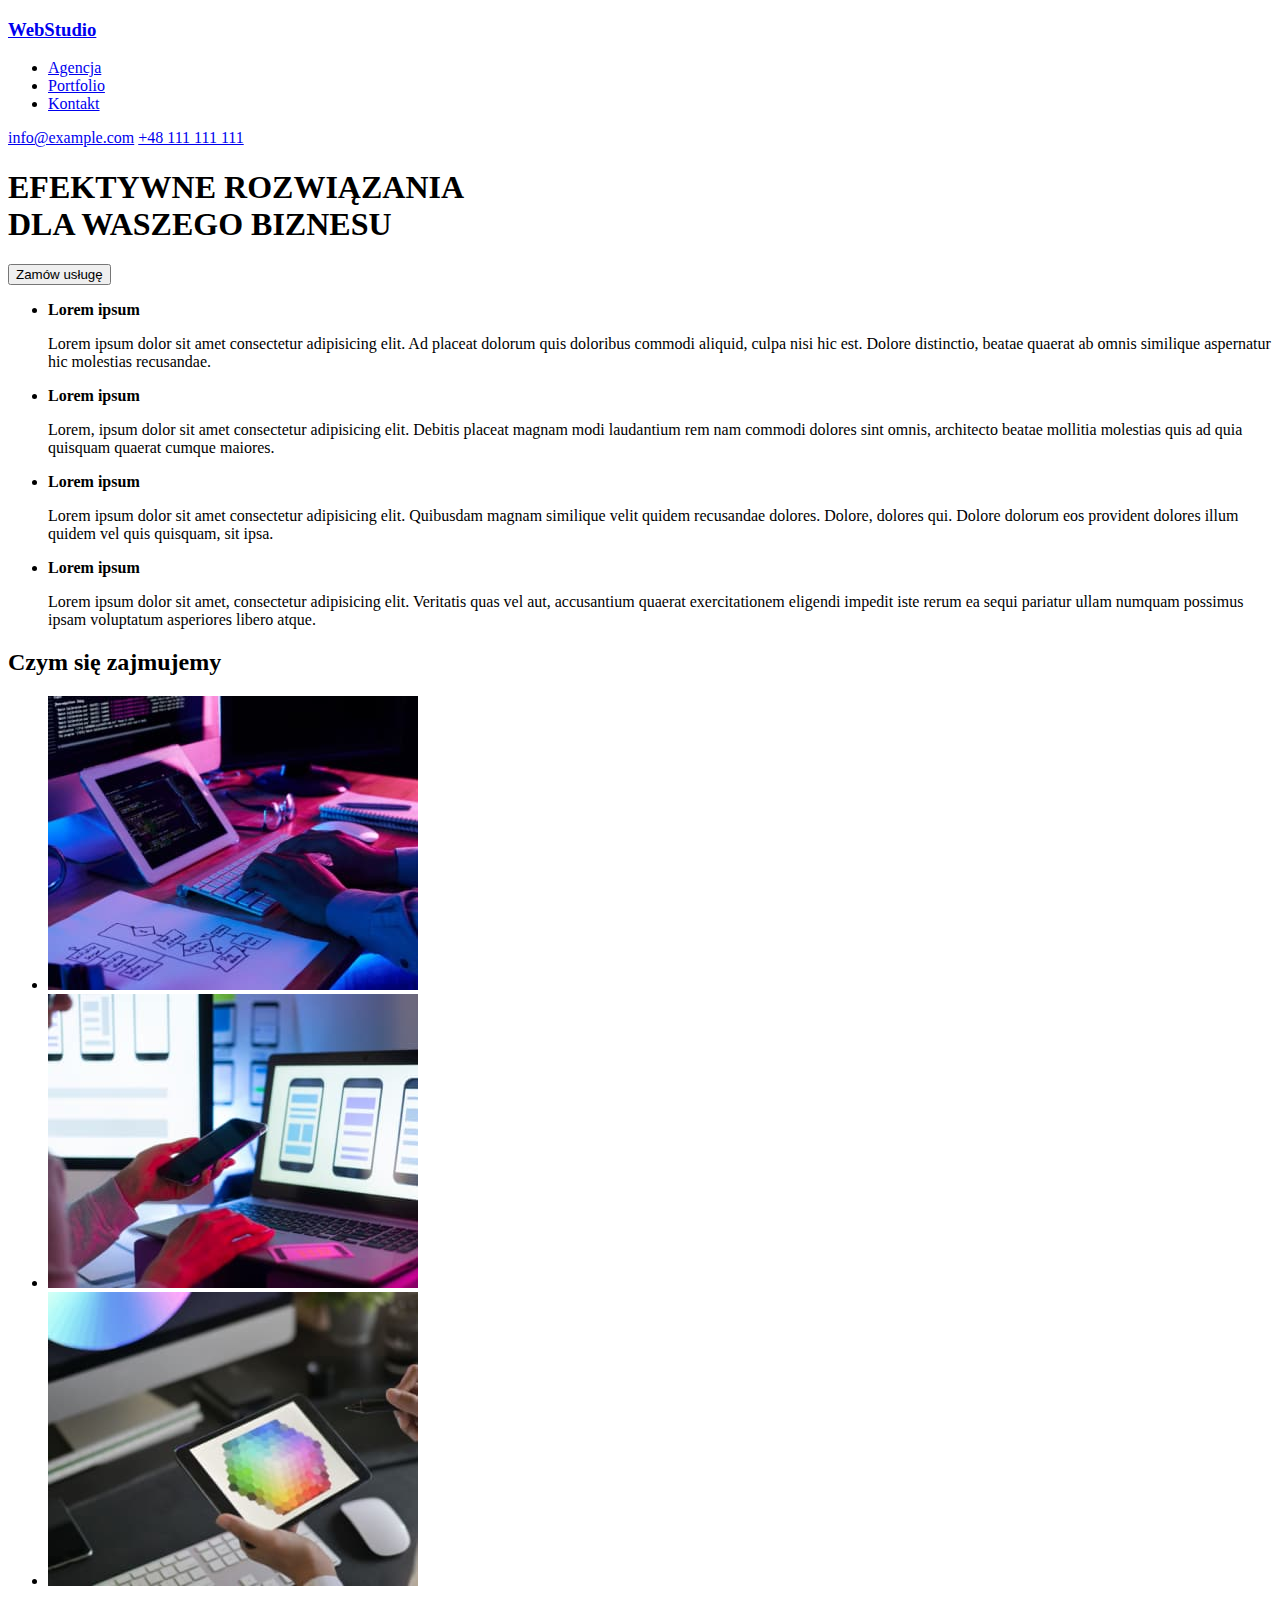
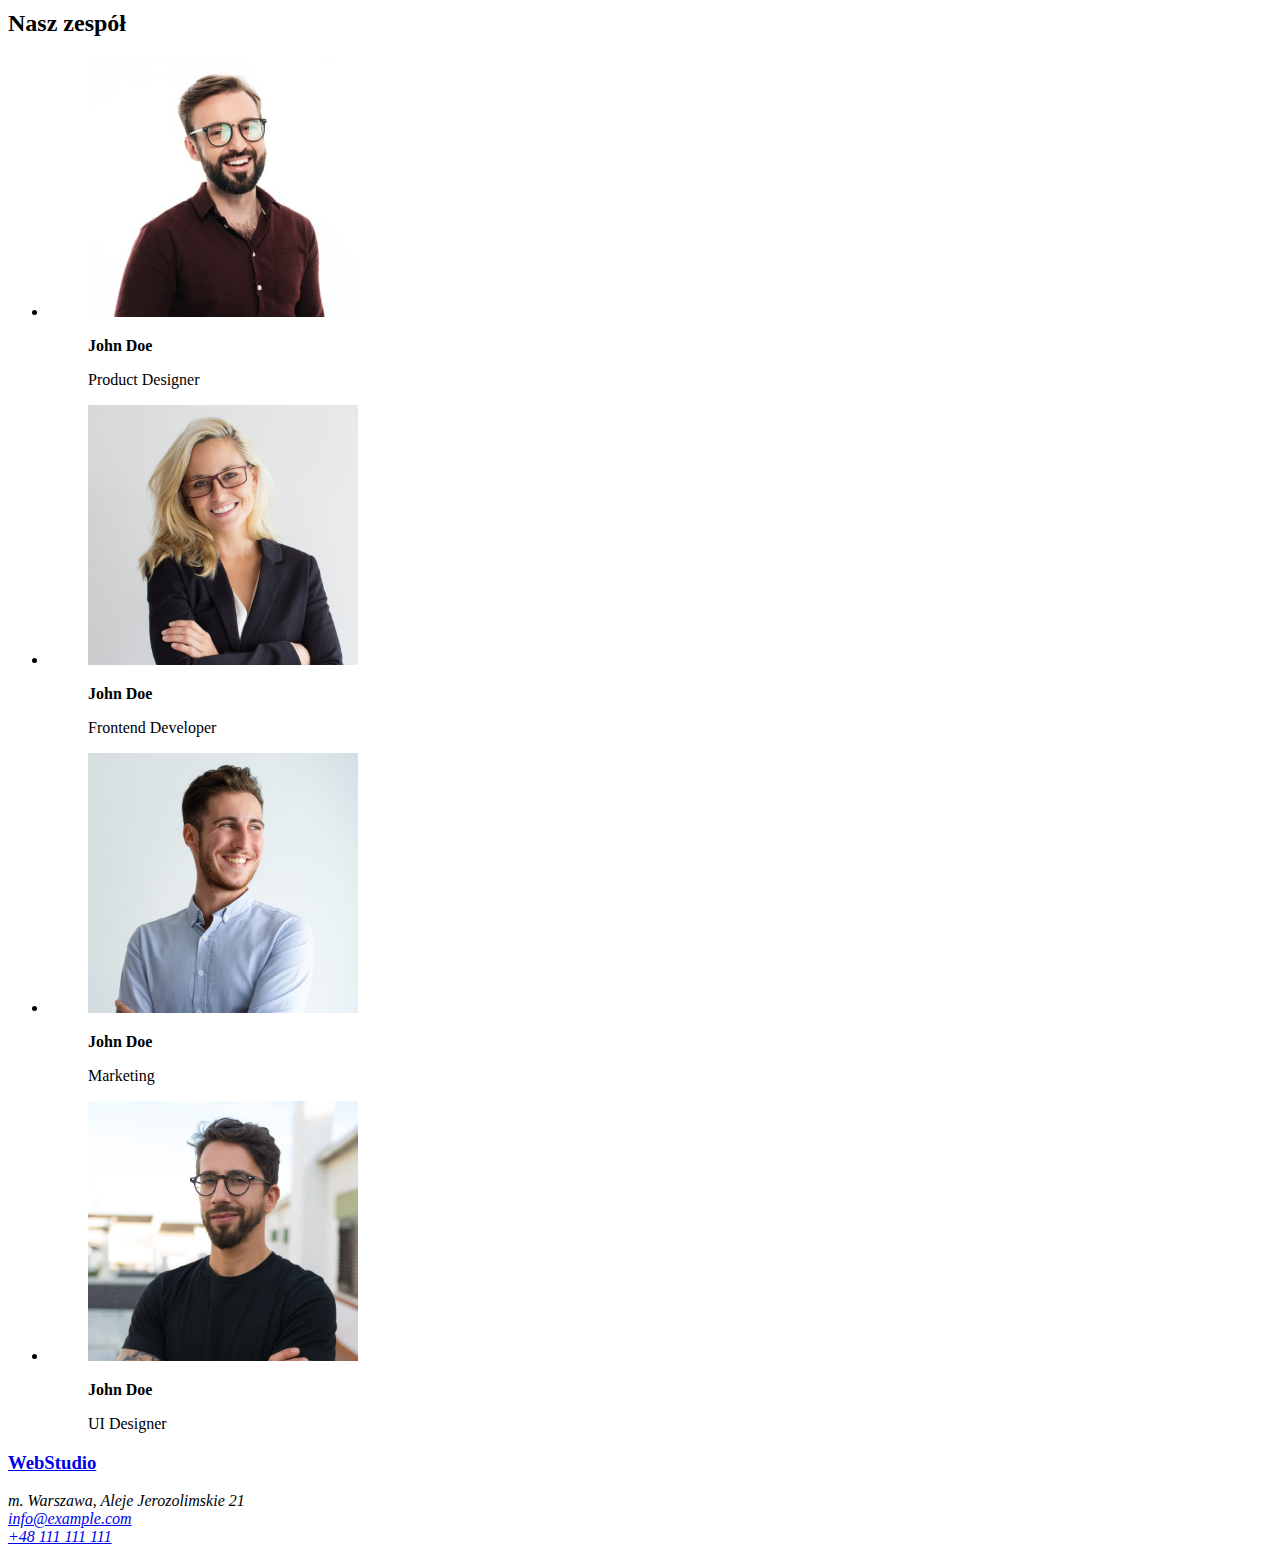
==== index.html @ 2d1344a2 "portfolio html" ====
<!DOCTYPE html>
<html lang="pl">
  <head>
    <meta charset="UTF-8" />
    <meta http-equiv="X-UA-Compatible" content="IE=edge" />
    <meta name="viewport" content="width=device-width, initial-scale=1.0" />
    <title>Studio</title>
  </head>
  <body>
    <header>
      <a href="index.html"><h3>WebStudio</h3></a>
      <nav>
        <ul>
          <li><a href="agencja">Agencja</a></li>
          <li><a href="./portfolio.html">Portfolio</a></li>
          <li><a href="kontakt">Kontakt</a></li>
        </ul>
      </nav>
      <a href="mailto:info@example.com">info@example.com</a>
      <a href="tel:+48111111111">+48 111 111 111</a>
    </header>
    <main>
      <section>
        <h1>
          EFEKTYWNE ROZWIĄZANIA <br />
          DLA WASZEGO BIZNESU
        </h1>
        <button type="button">Zamów usługę</button>

        <ul>
          <li>
            <b>Lorem ipsum</b>

            <p>
              Lorem ipsum dolor sit amet consectetur adipisicing elit. Ad
              placeat dolorum quis doloribus commodi aliquid, culpa nisi hic
              est. Dolore distinctio, beatae quaerat ab omnis similique
              aspernatur hic molestias recusandae.
            </p>
          </li>

          <li>
            <b>Lorem ipsum</b>

            <p>
              Lorem, ipsum dolor sit amet consectetur adipisicing elit. Debitis
              placeat magnam modi laudantium rem nam commodi dolores sint omnis,
              architecto beatae mollitia molestias quis ad quia quisquam quaerat
              cumque maiores.
            </p>
          </li>

          <li>
            <b>Lorem ipsum</b>

            <p>
              Lorem ipsum dolor sit amet consectetur adipisicing elit. Quibusdam
              magnam similique velit quidem recusandae dolores. Dolore, dolores
              qui. Dolore dolorum eos provident dolores illum quidem vel quis
              quisquam, sit ipsa.
            </p>
          </li>

          <li>
            <b>Lorem ipsum</b>

            <p>
              Lorem ipsum dolor sit amet, consectetur adipisicing elit.
              Veritatis quas vel aut, accusantium quaerat exercitationem
              eligendi impedit iste rerum ea sequi pariatur ullam numquam
              possimus ipsam voluptatum asperiores libero atque.
            </p>
          </li>
        </ul>
      </section>

      <section>
        <h2>Czym się zajmujemy</h2>
        <ul>
          <li>
            <img
              src="./images/img.jpg"
              alt="Osoba pisząca na klawiaturze"
              width="370"
              height="294"
            />
          </li>
          <li>
            <img
              src="./images/img1.jpg"
              alt="Osoba trzymająca telefon"
              width="370"
              height="294"
            />
          </li>
          <li>
            <img
              src="./images/img2.jpg"
              alt="Osoba wybierająca kolor z palety kolorów na tablecie"
              width="370"
              height="294"
            />
          </li>
        </ul>
      </section>

      <section>
        <h2>Nasz zespół</h2>
        <ul>
          <li>
            <figure>
              <img
                src="./images/img3.jpg"
                alt="Uśmiechnięty mężczyzna w okularach"
                width="270"
                height="260"
              />
              <figcaption>
                <p><b>John Doe </b></p>
                <p>Product Designer</p>
              </figcaption>
            </figure>
          </li>

          <li>
            <figure>
              <img
                src="./images/img4.jpg"
                alt="Uśmiechnięta kobieta w kwadratowych okularach"
                width="270"
                height="260"
              />
              <figcaption>
                <p><b>John Doe </b></p>
                <p>Frontend Developer</p>
              </figcaption>
            </figure>
          </li>

          <li>
            <figure>
              <img
                src="./images/img5.jpg"
                alt="Uśmiechnięty mężczyzna patrzący w lewo"
                width="270"
                height="260"
              />
              <figcaption>
                <p><b>John Doe</b></p>
                <p>Marketing</p>
              </figcaption>
            </figure>
          </li>

          <li>
            <figure>
              <img
                src="./images/img6.jpg"
                alt="Delikatnie uśmiechnięty mężczyzna w okrągłych okularach"
                width="270"
                height="260"
              />
              <figcaption>
                <p><b>John Doe</b></p>
                <p>UI Designer</p>
              </figcaption>
            </figure>
          </li>
        </ul>
      </section>
    </main>

    <footer>
      <div>
        <a href="index.html"><h3>WebStudio</h3></a>
        <address>m. Warszawa, Aleje Jerozolimskie 21</address>
        <address>
          <a href="mailto:info@example.com">info@example.com</a>
        </address>
        <address>
          <a href="tel:+48111111111">+48 111 111 111</a>
        </address>
      </div>
    </footer>
  </body>
</html>
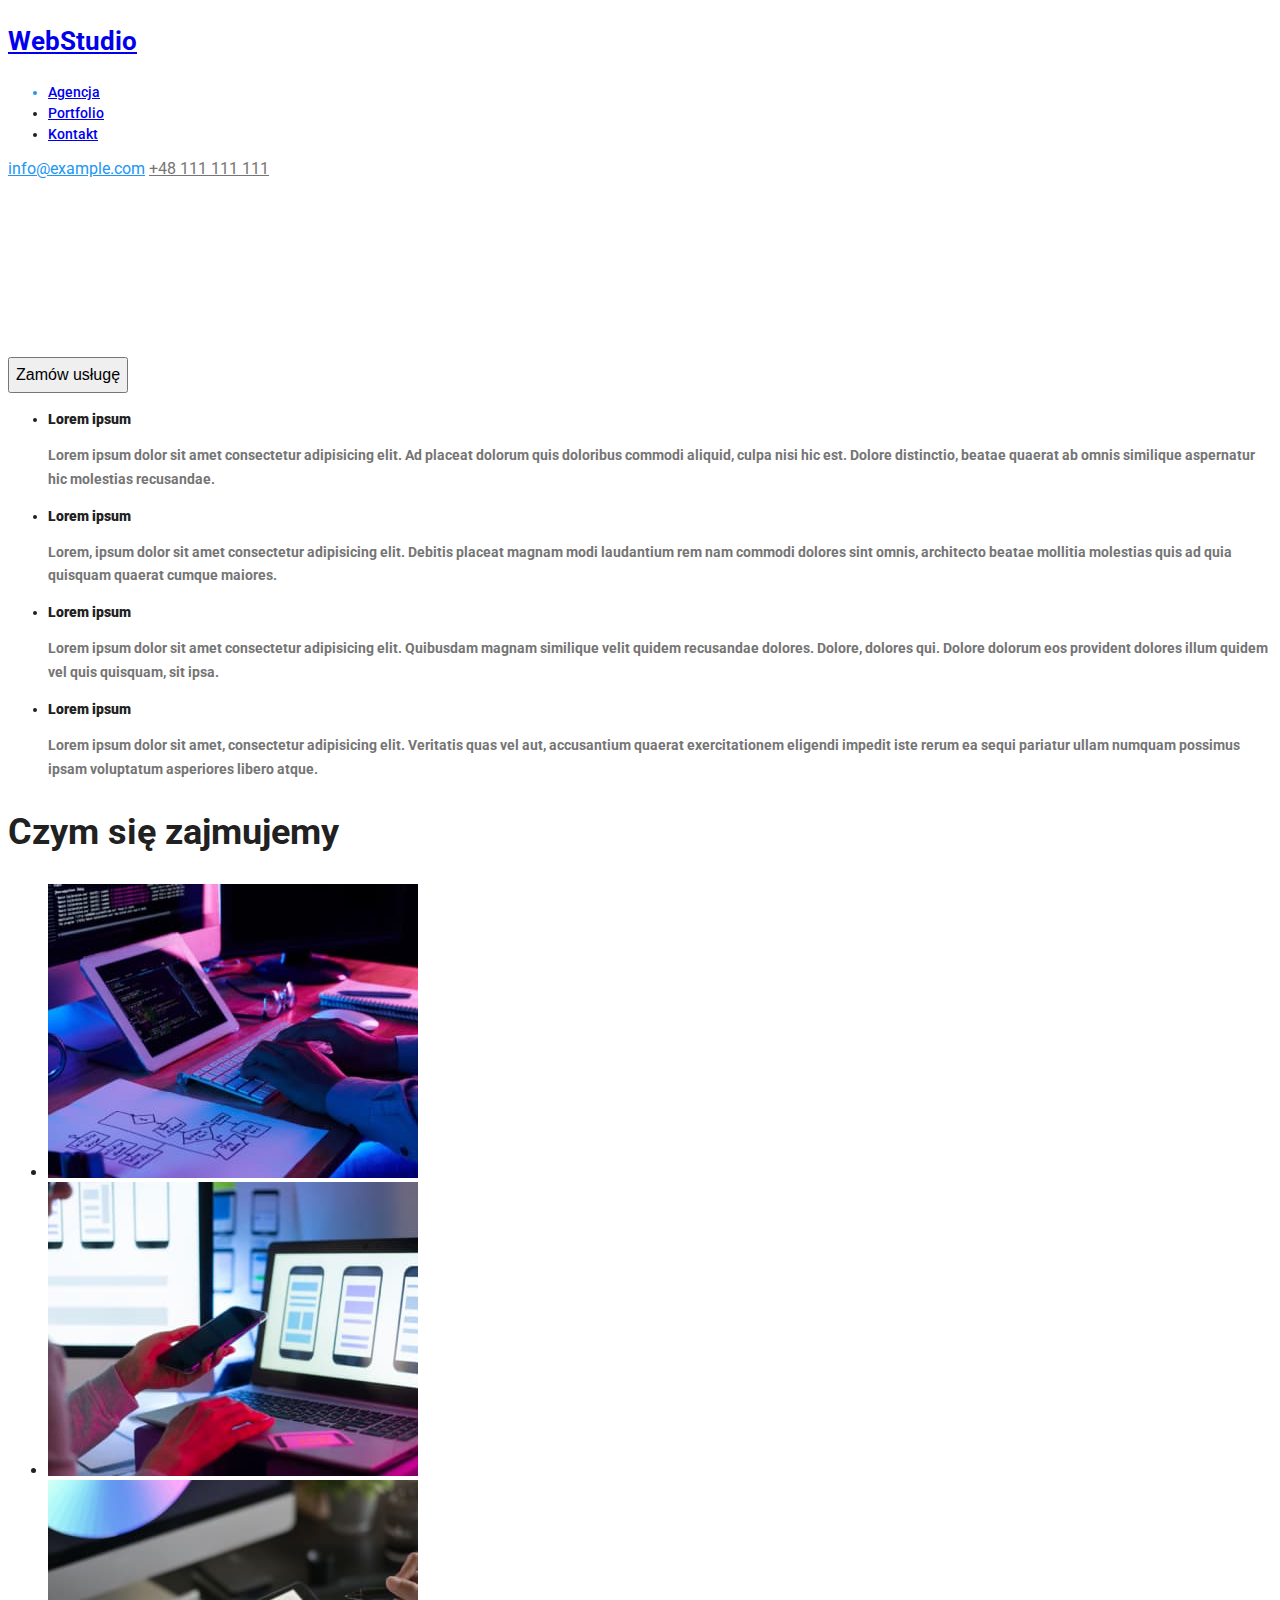
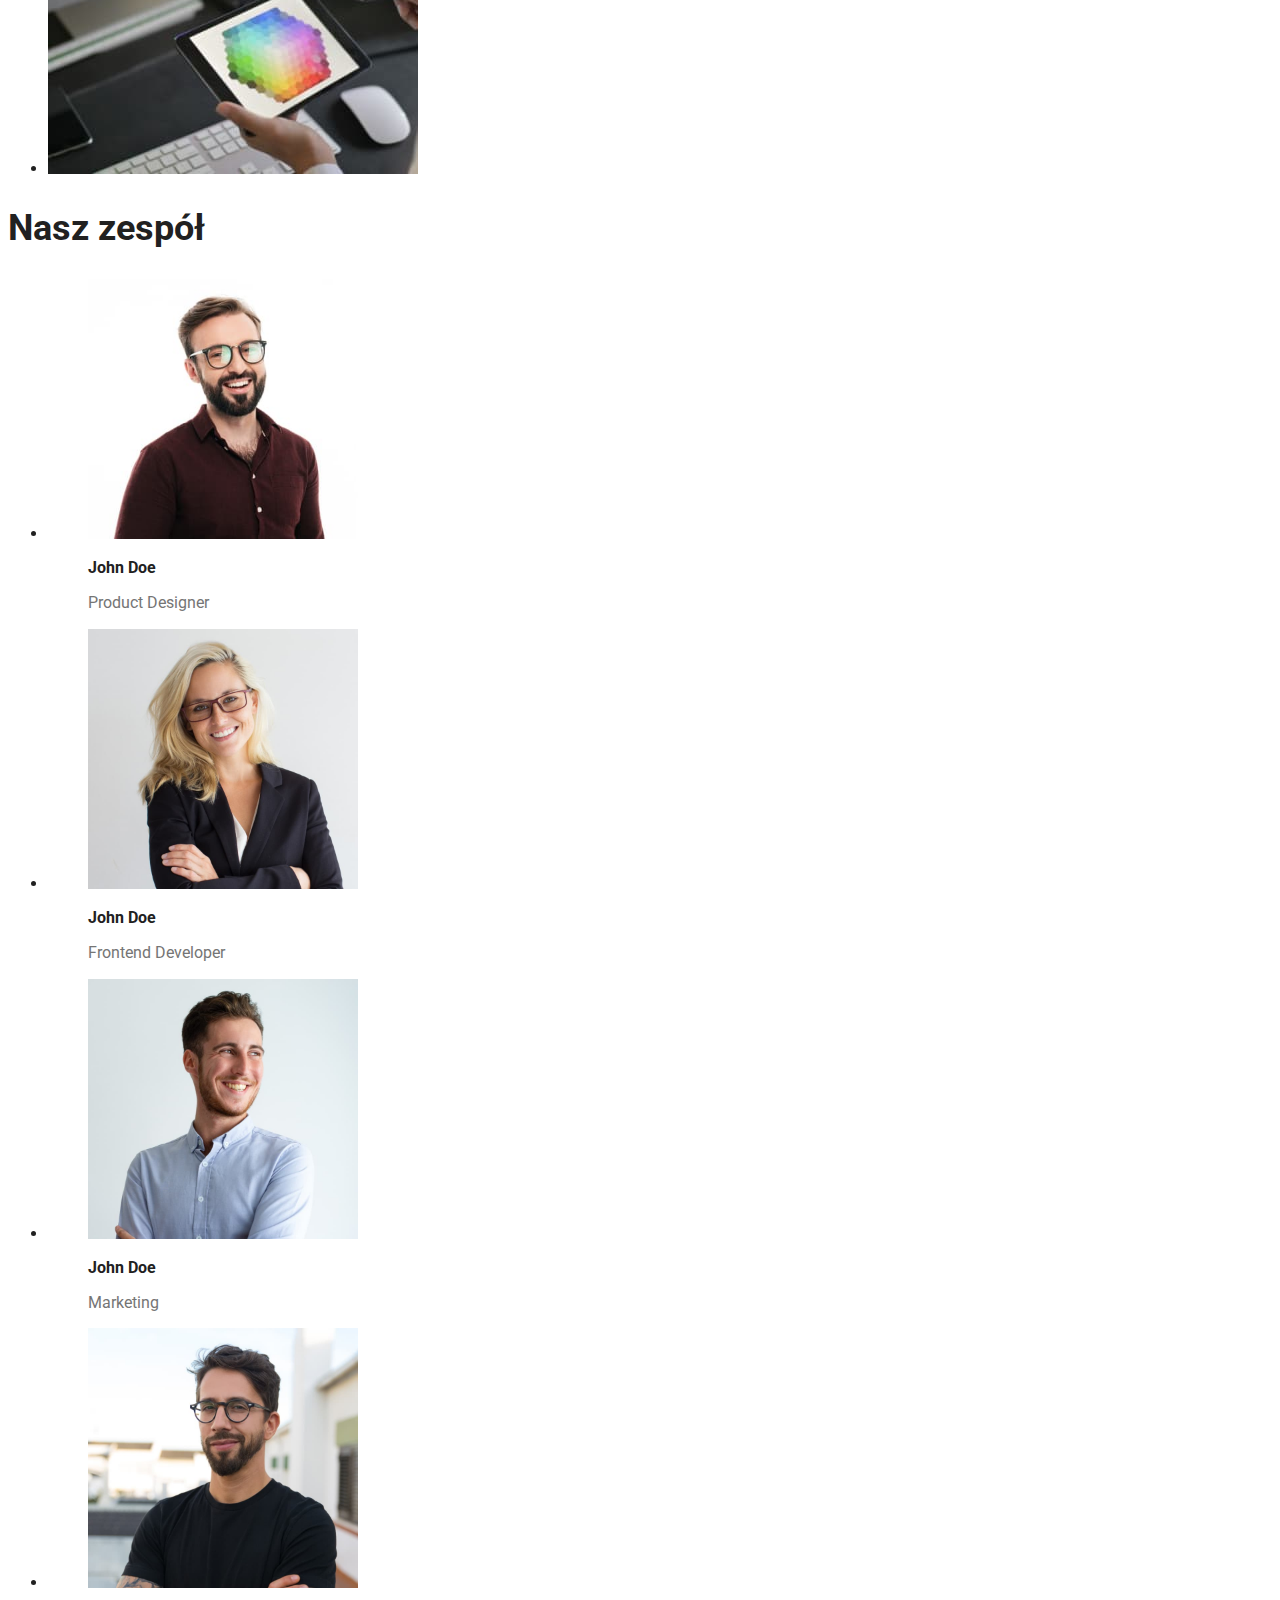
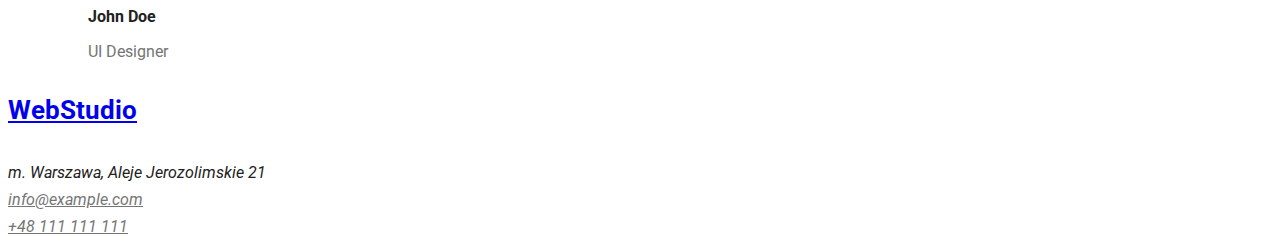
==== commit 2b44d5ad: "html + css" ====
--- a/index.html
+++ b/index.html
@@ -5,33 +5,47 @@
     <meta http-equiv="X-UA-Compatible" content="IE=edge" />
     <meta name="viewport" content="width=device-width, initial-scale=1.0" />
     <title>Studio</title>
+    <link
+      href="https://fonts.googleapis.com/css2?family=Raleway:wght@700&family=Roboto:wght@400;500;700;900&display=swap"
+      rel="stylesheet"
+    />
+    <link rel="stylesheet" href="./css/styles.css" />
+    <style>
+      body {
+        font-family: "Roboto", sans-serif;
+      }
+    </style>
   </head>
+
   <body>
     <header>
-      <a href="index.html"><h3>WebStudio</h3></a>
-      <nav>
-        <ul>
-          <li><a href="agencja">Agencja</a></li>
+      <a href="index.html"><h3 class="logo">WebStudio</h3></a>
+      <nav class="cursors">
+        <ul class="nav button-type">
+          <li class="headline-color"><a href="agencja">Agencja</a></li>
           <li><a href="./portfolio.html">Portfolio</a></li>
           <li><a href="kontakt">Kontakt</a></li>
         </ul>
       </nav>
-      <a href="mailto:info@example.com">info@example.com</a>
-      <a href="tel:+48111111111">+48 111 111 111</a>
+      <a class="headline-color" href="mailto:info@example.com"
+        >info@example.com</a
+      >
+      <a class="contact-color" href="tel:+48111111111">+48 111 111 111</a>
     </header>
+
     <main>
       <section>
-        <h1>
+        <h1 class="main-text">
           EFEKTYWNE ROZWIĄZANIA <br />
           DLA WASZEGO BIZNESU
         </h1>
         <button type="button">Zamów usługę</button>
 
         <ul>
-          <li>
-            <b>Lorem ipsum</b>
-
-            <p>
+          <li class="text">
+            <b>Lorem ipsum</b>
+
+            <p class="text-describe">
               Lorem ipsum dolor sit amet consectetur adipisicing elit. Ad
               placeat dolorum quis doloribus commodi aliquid, culpa nisi hic
               est. Dolore distinctio, beatae quaerat ab omnis similique
@@ -39,10 +53,10 @@
             </p>
           </li>
 
-          <li>
-            <b>Lorem ipsum</b>
-
-            <p>
+          <li class="text">
+            <b>Lorem ipsum</b>
+
+            <p class="text-describe">
               Lorem, ipsum dolor sit amet consectetur adipisicing elit. Debitis
               placeat magnam modi laudantium rem nam commodi dolores sint omnis,
               architecto beatae mollitia molestias quis ad quia quisquam quaerat
@@ -50,10 +64,10 @@
             </p>
           </li>
 
-          <li>
-            <b>Lorem ipsum</b>
-
-            <p>
+          <li class="text">
+            <b>Lorem ipsum</b>
+
+            <p class="text-describe">
               Lorem ipsum dolor sit amet consectetur adipisicing elit. Quibusdam
               magnam similique velit quidem recusandae dolores. Dolore, dolores
               qui. Dolore dolorum eos provident dolores illum quidem vel quis
@@ -61,10 +75,10 @@
             </p>
           </li>
 
-          <li>
-            <b>Lorem ipsum</b>
-
-            <p>
+          <li class="text">
+            <b>Lorem ipsum</b>
+
+            <p class="text-describe">
               Lorem ipsum dolor sit amet, consectetur adipisicing elit.
               Veritatis quas vel aut, accusantium quaerat exercitationem
               eligendi impedit iste rerum ea sequi pariatur ullam numquam
@@ -75,7 +89,7 @@
       </section>
 
       <section>
-        <h2>Czym się zajmujemy</h2>
+        <h2 class="job-describe">Czym się zajmujemy</h2>
         <ul>
           <li>
             <img
@@ -105,7 +119,7 @@
       </section>
 
       <section>
-        <h2>Nasz zespół</h2>
+        <h2 class="team-describe">Nasz zespół</h2>
         <ul>
           <li>
             <figure>
@@ -116,8 +130,8 @@
                 height="260"
               />
               <figcaption>
-                <p><b>John Doe </b></p>
-                <p>Product Designer</p>
+                <p class="photo"><b>John Doe </b></p>
+                <p class="photo-describe">Product Designer</p>
               </figcaption>
             </figure>
           </li>
@@ -131,8 +145,8 @@
                 height="260"
               />
               <figcaption>
-                <p><b>John Doe </b></p>
-                <p>Frontend Developer</p>
+                <p class="photo"><b>John Doe </b></p>
+                <p class="photo-describe">Frontend Developer</p>
               </figcaption>
             </figure>
           </li>
@@ -146,8 +160,8 @@
                 height="260"
               />
               <figcaption>
-                <p><b>John Doe</b></p>
-                <p>Marketing</p>
+                <p class="photo"><b>John Doe</b></p>
+                <p class="photo-describe">Marketing</p>
               </figcaption>
             </figure>
           </li>
@@ -161,8 +175,8 @@
                 height="260"
               />
               <figcaption>
-                <p><b>John Doe</b></p>
-                <p>UI Designer</p>
+                <p class="photo"><b>John Doe</b></p>
+                <p class="photo-describe">UI Designer</p>
               </figcaption>
             </figure>
           </li>
@@ -172,13 +186,15 @@
 
     <footer>
       <div>
-        <a href="index.html"><h3>WebStudio</h3></a>
-        <address>m. Warszawa, Aleje Jerozolimskie 21</address>
+        <a href="index.html"><h3 class="logo">WebStudio</h3></a>
+        <address class="address">m. Warszawa, Aleje Jerozolimskie 21</address>
         <address>
-          <a href="mailto:info@example.com">info@example.com</a>
+          <a class="contact-color" href="mailto:info@example.com"
+            >info@example.com</a
+          >
         </address>
         <address>
-          <a href="tel:+48111111111">+48 111 111 111</a>
+          <a class="contact-color" href="tel:+48111111111">+48 111 111 111</a>
         </address>
       </div>
     </footer>
--- a/css/styles.css
+++ b/css/styles.css
@@ -0,0 +1,115 @@
+body {
+  font-family: "Roboto", "Raleway", sans-serif;
+  color: #212121;
+}
+
+.logo {
+  color: #2196F3,
+  font-weight: 700; 
+  font-size: 26px;
+}
+
+.nav {
+  color: #212121;
+  font-weight: 500;
+  font-size: 14px;
+  line-height: 1.5;
+
+}
+
+.headline-color {
+  color: #2196F3;
+}
+
+.contact-color {
+  color: #757575;
+}
+
+.main-text {
+  color:#FFFFFF;
+  font-weight: 900;
+  font-size: 44px;
+  line-height: 1.36;
+}
+
+button[type] {
+  color: #FFFFFF
+  font-weight: 700;
+  font-size: 16px;
+  line-height: 1.88;
+}
+
+.button-type {
+  cursor: pointer;
+}
+
+.text {
+  color: #212121;
+  font-weight: 700;
+  font-size: 14px;
+  line-height: 1.5;
+}
+
+.text-describe {
+  color: #757575;
+  font-size: 14px;
+  line-height: 1.71;
+}
+
+.job-describe {
+  color: #212121
+  font-weight: 700;
+  font-size: 36px;
+  line-height: 1.16;
+}
+
+.team-describe {
+  color: #212121
+  font-weight: 700;
+  font-size: 36px;
+  line-height: 1.16;
+}
+
+.photo {
+  color: #212121;
+  font-weight: 500;
+  font-size: 16px;
+  line-height: 1.18;
+}
+
+.photo-describe {
+  color: #757575;
+  font-size: 16px;
+  line-height: 1.18;
+}
+
+
+.adress {
+  color: #FFFFFF;
+  font-size: 14px;
+  line-height: 1.71;
+}
+
+div {
+  line-height: 1.71;
+}
+
+
+
+.button-portfolio {
+  color:#212121;
+  font-weight: 500;
+  font-size: 16px;
+  line-height: 1.63;
+}
+
+.button-all {
+  color: #FFFFFF
+}
+
+.photo-portfolio {
+  color: #212121;
+  font-weight: 700;
+  font-size: 18px;
+  line-height: 2;
+}
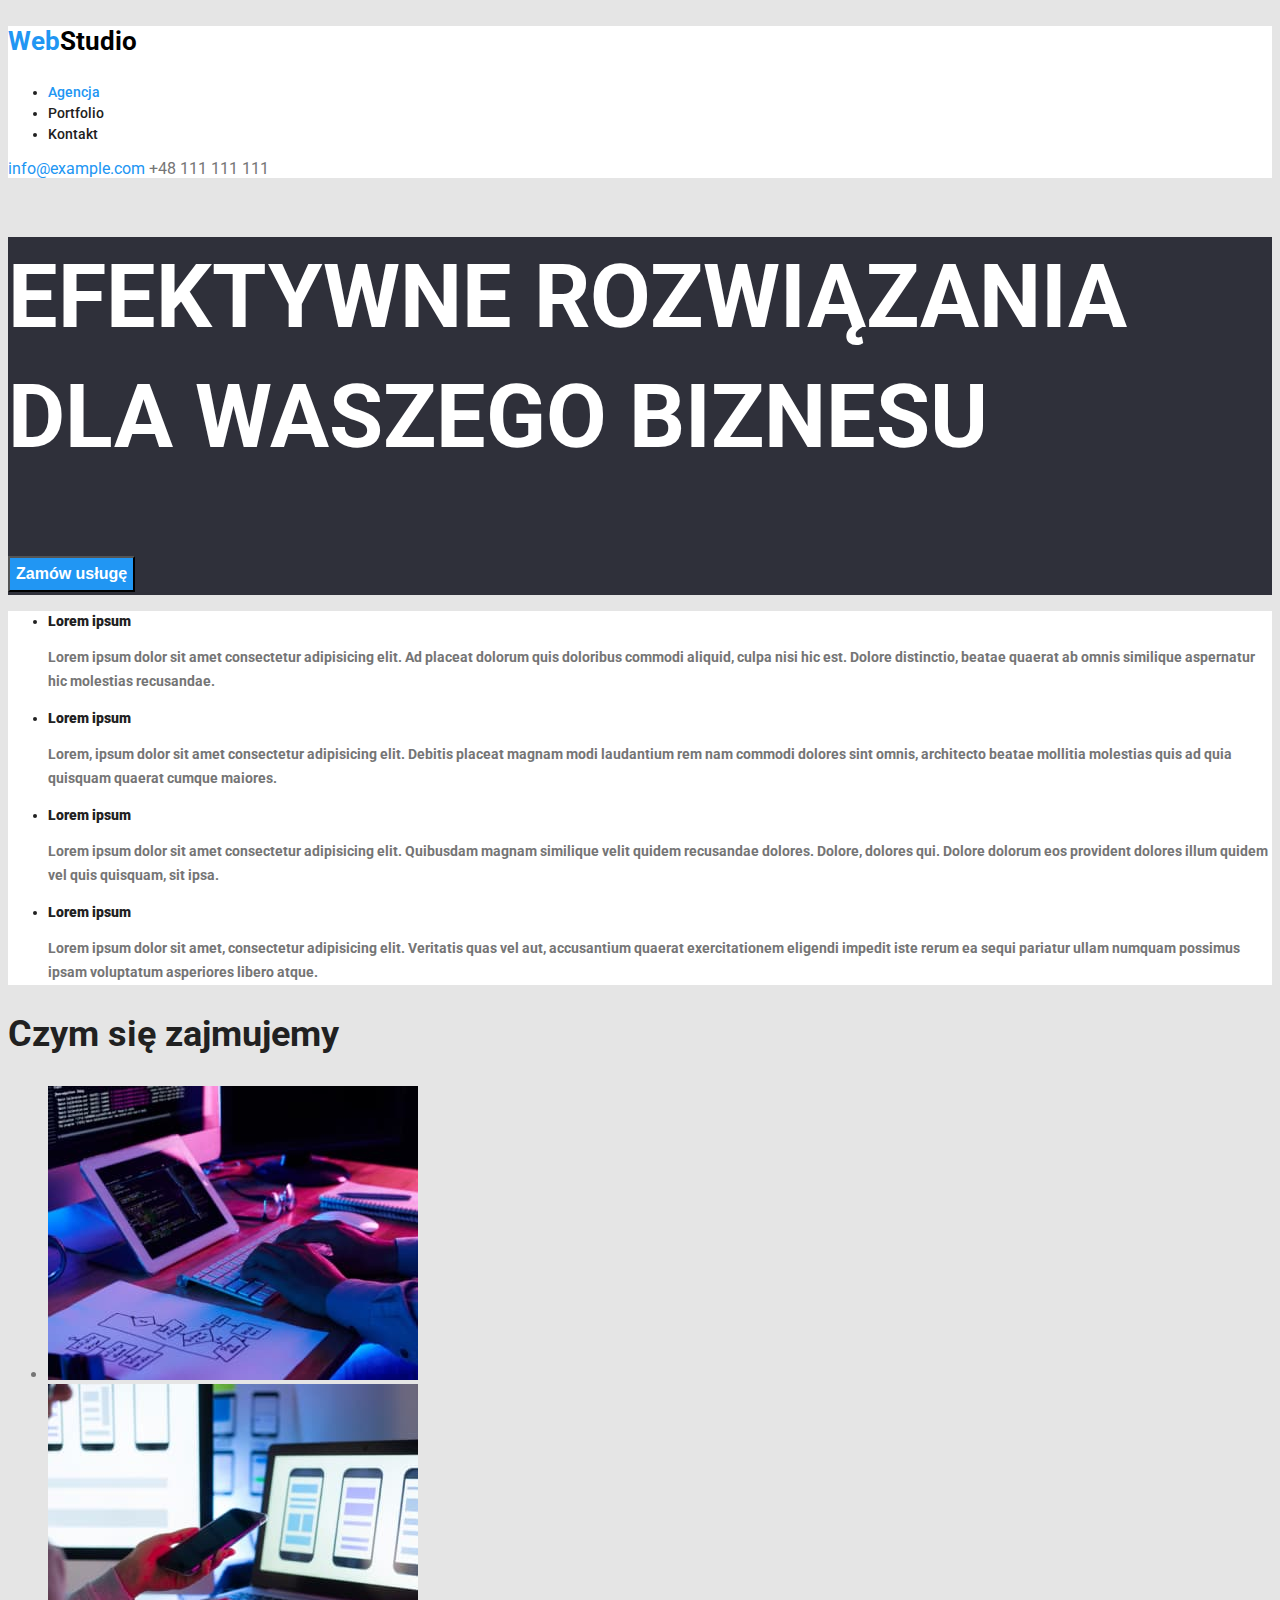
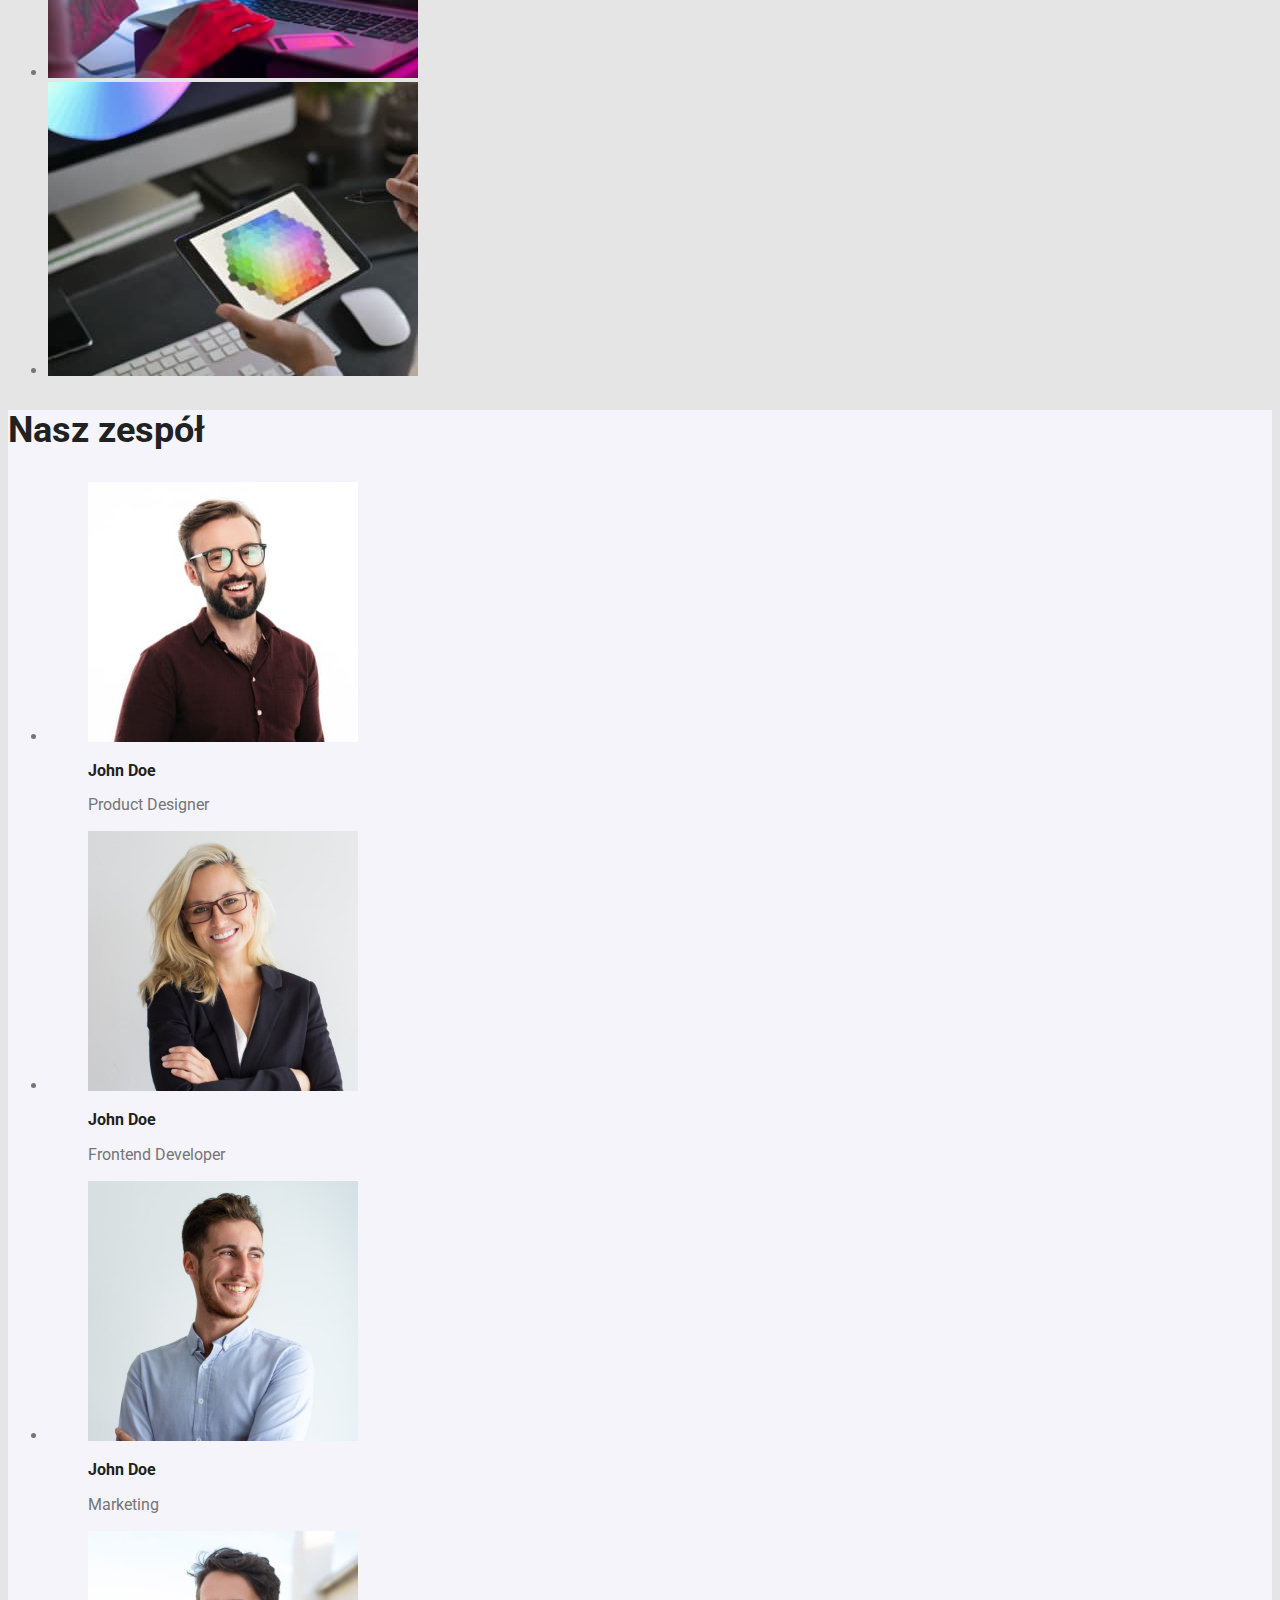
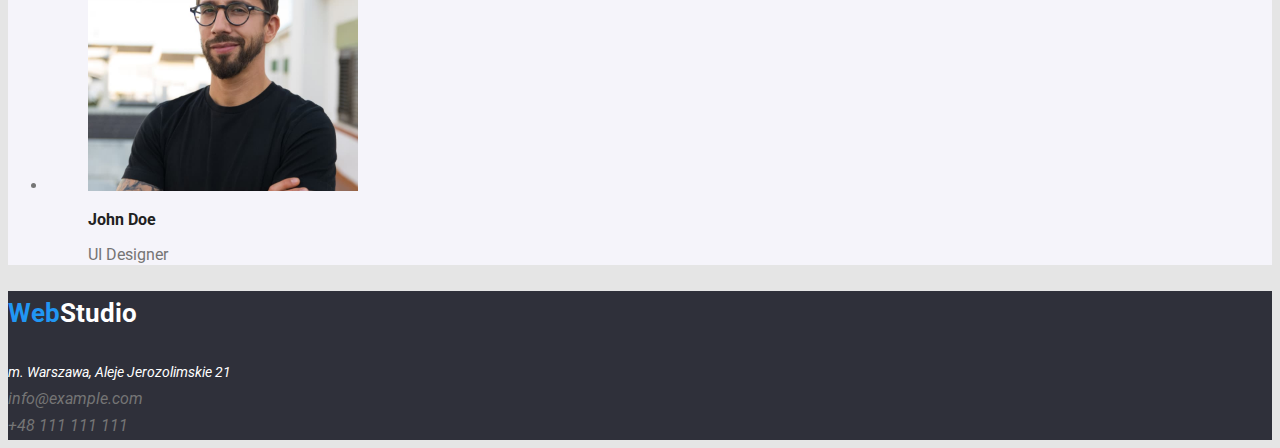
==== commit 5a784d54: "dodano button i linki" ====
--- a/index.html
+++ b/index.html
@@ -18,30 +18,37 @@
   </head>
 
   <body>
-    <header>
-      <a href="index.html"><h3 class="logo">WebStudio</h3></a>
-      <nav class="cursors">
-        <ul class="nav button-type">
-          <li class="headline-color"><a href="agencja">Agencja</a></li>
-          <li><a href="./portfolio.html">Portfolio</a></li>
-          <li><a href="kontakt">Kontakt</a></li>
+    <header class="headline">
+      <a href="index.html" class="link"
+        ><h3 class="logo">
+          <span style="color: #2196f3">Web</span
+          ><span style="color: #000000">Studio</span>
+        </h3>
+      </a>
+      <nav>
+        <ul class="navigation button pointer">
+          <li><a href="agencja" class="link bluelink">Agencja</a></li>
+          <li><a href="./portfolio.html" class="link">Portfolio</a></li>
+          <li><a href="kontakt" class="link">Kontakt</a></li>
         </ul>
       </nav>
-      <a class="headline-color" href="mailto:info@example.com"
-        >info@example.com</a
-      >
-      <a class="contact-color" href="tel:+48111111111">+48 111 111 111</a>
+      <a href="mailto:info@example.com" class="link bluelink"
+        >info@example.com
+      </a>
+      <a href="tel:+48111111111" class="contact-color link">+48 111 111 111</a>
     </header>
 
     <main>
-      <section>
-        <h1 class="main-text">
+      <section class="main-text">
+        <h1>
           EFEKTYWNE ROZWIĄZANIA <br />
           DLA WASZEGO BIZNESU
         </h1>
-        <button type="button">Zamów usługę</button>
-
-        <ul>
+        <button type="button" class="main-button">Zamów usługę</button>
+      </section>
+
+      <section>
+        <ul class="text-background-color">
           <li class="text">
             <b>Lorem ipsum</b>
 
@@ -118,7 +125,7 @@
         </ul>
       </section>
 
-      <section>
+      <section class="section-team">
         <h2 class="team-describe">Nasz zespół</h2>
         <ul>
           <li>
@@ -185,16 +192,23 @@
     </main>
 
     <footer>
-      <div>
-        <a href="index.html"><h3 class="logo">WebStudio</h3></a>
-        <address class="address">m. Warszawa, Aleje Jerozolimskie 21</address>
+      <div class="footnote">
+        <a href="index.html" class="link"
+          ><h3 class="logo">
+            <span style="color: #2196f3">Web</span
+            ><span style="color: #ffffff">Studio</span>
+          </h3></a
+        >
+        <address class="location">m. Warszawa, Aleje Jerozolimskie 21</address>
         <address>
-          <a class="contact-color" href="mailto:info@example.com"
+          <a class="contact-color link" href="mailto:info@example.com"
             >info@example.com</a
           >
         </address>
         <address>
-          <a class="contact-color" href="tel:+48111111111">+48 111 111 111</a>
+          <a class="contact-color link" href="tel:+48111111111"
+            >+48 111 111 111</a
+          >
         </address>
       </div>
     </footer>
--- a/css/styles.css
+++ b/css/styles.css
@@ -1,115 +1,187 @@
+:root {
+  --text-color: #757575; 
+  --text2-color: #2196F3;
+  --text3-color: #212121;
+  --text4-color: #FFFFFF;
+  --background-color: #2F303A;
+  --background2-color: #F5F4FA;
+  --background3-color: #E5E5E5;
+  --background4-color: #FFFFFF;
+  --background5-color: #2196F3;
+}
+
+
 body {
   font-family: "Roboto", "Raleway", sans-serif;
-  color: #212121;
+  color: var(--text-color);
+  background-color: var(--background3-color);
+}
+
+.headline{
+  background-color: var(--background4-color);
+}
+
+.headline .link {
+  text-decoration: none;
 }
 
 .logo {
   color: #2196F3,
+  font: Raleway;
   font-weight: 700; 
   font-size: 26px;
+  text-decoration: none;
 }
 
-.nav {
-  color: #212121;
+.navigation .link {
+  text-decoration: none;
+}
+
+.navigation {
+  color: var(--text3-color);
   font-weight: 500;
   font-size: 14px;
   line-height: 1.5;
-
 }
 
-.headline-color {
-  color: #2196F3;
+.link { 
+  color: var(--text3-color);
+  text-decoration: none;
+}
+
+.link:hover {
+  color: var(--text2-color);
+}
+
+.bluelink {
+  color: var(--text2-color);
+}
+
+.bluelink-active {
+  color: var(--text2-color);
 }
 
 .contact-color {
-  color: #757575;
+  color: var(--text-color);
+  text-decoration: none;
 }
 
 .main-text {
-  color:#FFFFFF;
+  color: var(--text4-color);
+  background-color: var(--background-color);
   font-weight: 900;
   font-size: 44px;
   line-height: 1.36;
 }
 
-button[type] {
-  color: #FFFFFF
+.main-button {
+  background-color: var(--background5-color);
+  color: var(--text4-color);
   font-weight: 700;
   font-size: 16px;
   line-height: 1.88;
+  cursor: auto;
 }
 
-.button-type {
+.main-button:hover {
+  background-color: var(--background4-color);
+  color: var(--text3-color);
+}
+
+.button {
   cursor: pointer;
+  color: var(--text3-color);
+}
+
+.button:focus {
+  background-color: var(--background5-color);
+  color: var(--text4-color);
+}
+
+.button-portfolio {
+  color: var(--text3-color);
+  font-weight: 500;
+  font-size: 16px;
+  line-height: 1.63;
+}
+
+.button:hover
+.button:focus {
+  background-color: var(--background5-color);
+  color: var(--text4-color);
 }
 
 .text {
-  color: #212121;
+  color: var(--text3-color);
   font-weight: 700;
   font-size: 14px;
   line-height: 1.5;
 }
 
+.text-background-color {
+  background-color: var(--background4-color);
+}
+
 .text-describe {
-  color: #757575;
+  color: var(--text-color);
   font-size: 14px;
   line-height: 1.71;
 }
 
 .job-describe {
-  color: #212121
+  color: var(--text3-color);
   font-weight: 700;
   font-size: 36px;
   line-height: 1.16;
 }
 
 .team-describe {
-  color: #212121
+  color: var(--text3-color);
   font-weight: 700;
   font-size: 36px;
   line-height: 1.16;
 }
 
+.section-team {
+  background-color: var(--background2-color);
+}
+
 .photo {
-  color: #212121;
+  color: var(--text3-color);
   font-weight: 500;
   font-size: 16px;
   line-height: 1.18;
 }
 
 .photo-describe {
-  color: #757575;
+  color: var(--text-color);
   font-size: 16px;
   line-height: 1.18;
 }
 
+.photo-portfolio {
+  color: var(--text3-color);
+  font-weight: 700;
+  font-size: 18px;
+  line-height: 2;
+}
 
-.adress {
-  color: #FFFFFF;
+.location {
+  color: var(--text4-color);
   font-size: 14px;
   line-height: 1.71;
 }
 
-div {
+
+.footnote {
+  background-color: var(--background-color);
   line-height: 1.71;
 }
 
-
-
-.button-portfolio {
-  color:#212121;
-  font-weight: 500;
-  font-size: 16px;
-  line-height: 1.63;
+.footnote .link {
+  text-decoration: none;
 }
 
-.button-all {
-  color: #FFFFFF
-}
-
-.photo-portfolio {
-  color: #212121;
-  font-weight: 700;
-  font-size: 18px;
-  line-height: 2;
-}
+.main-background-color{
+background-color: var(--background3-color)
+}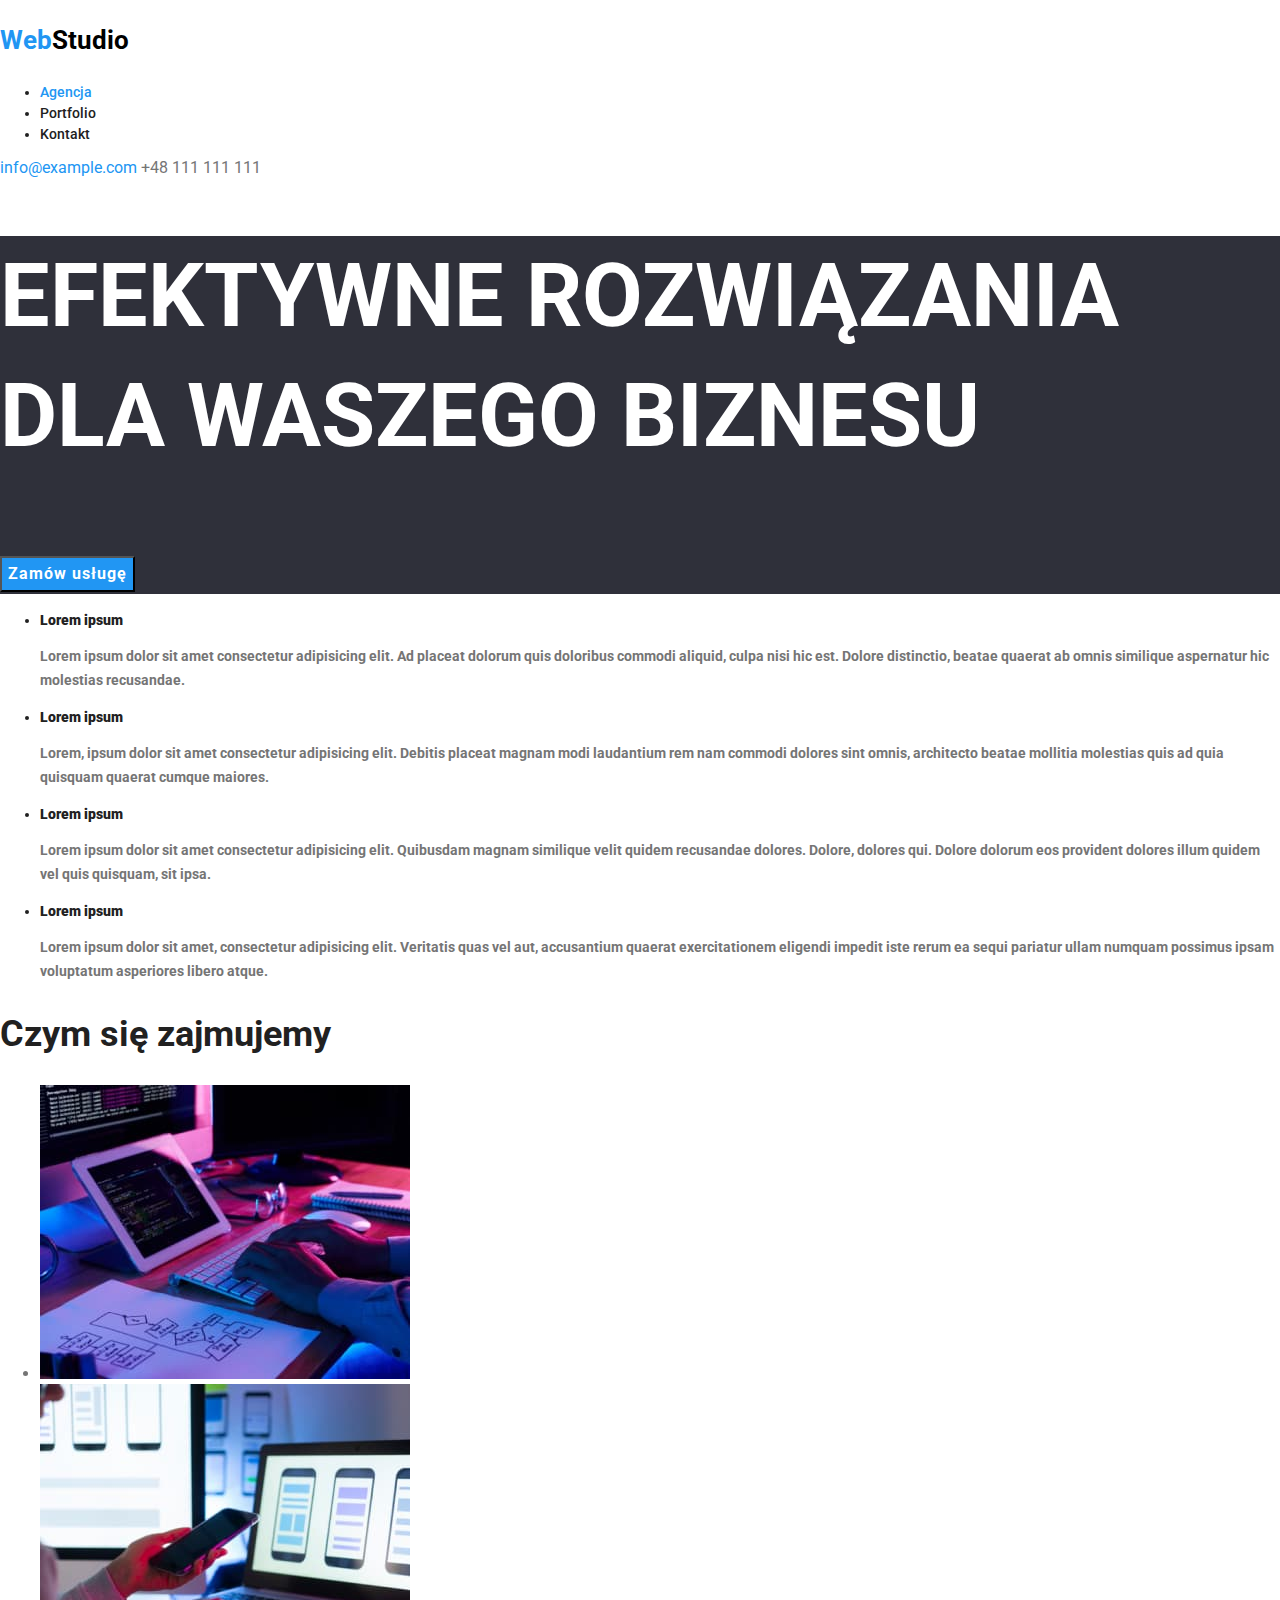
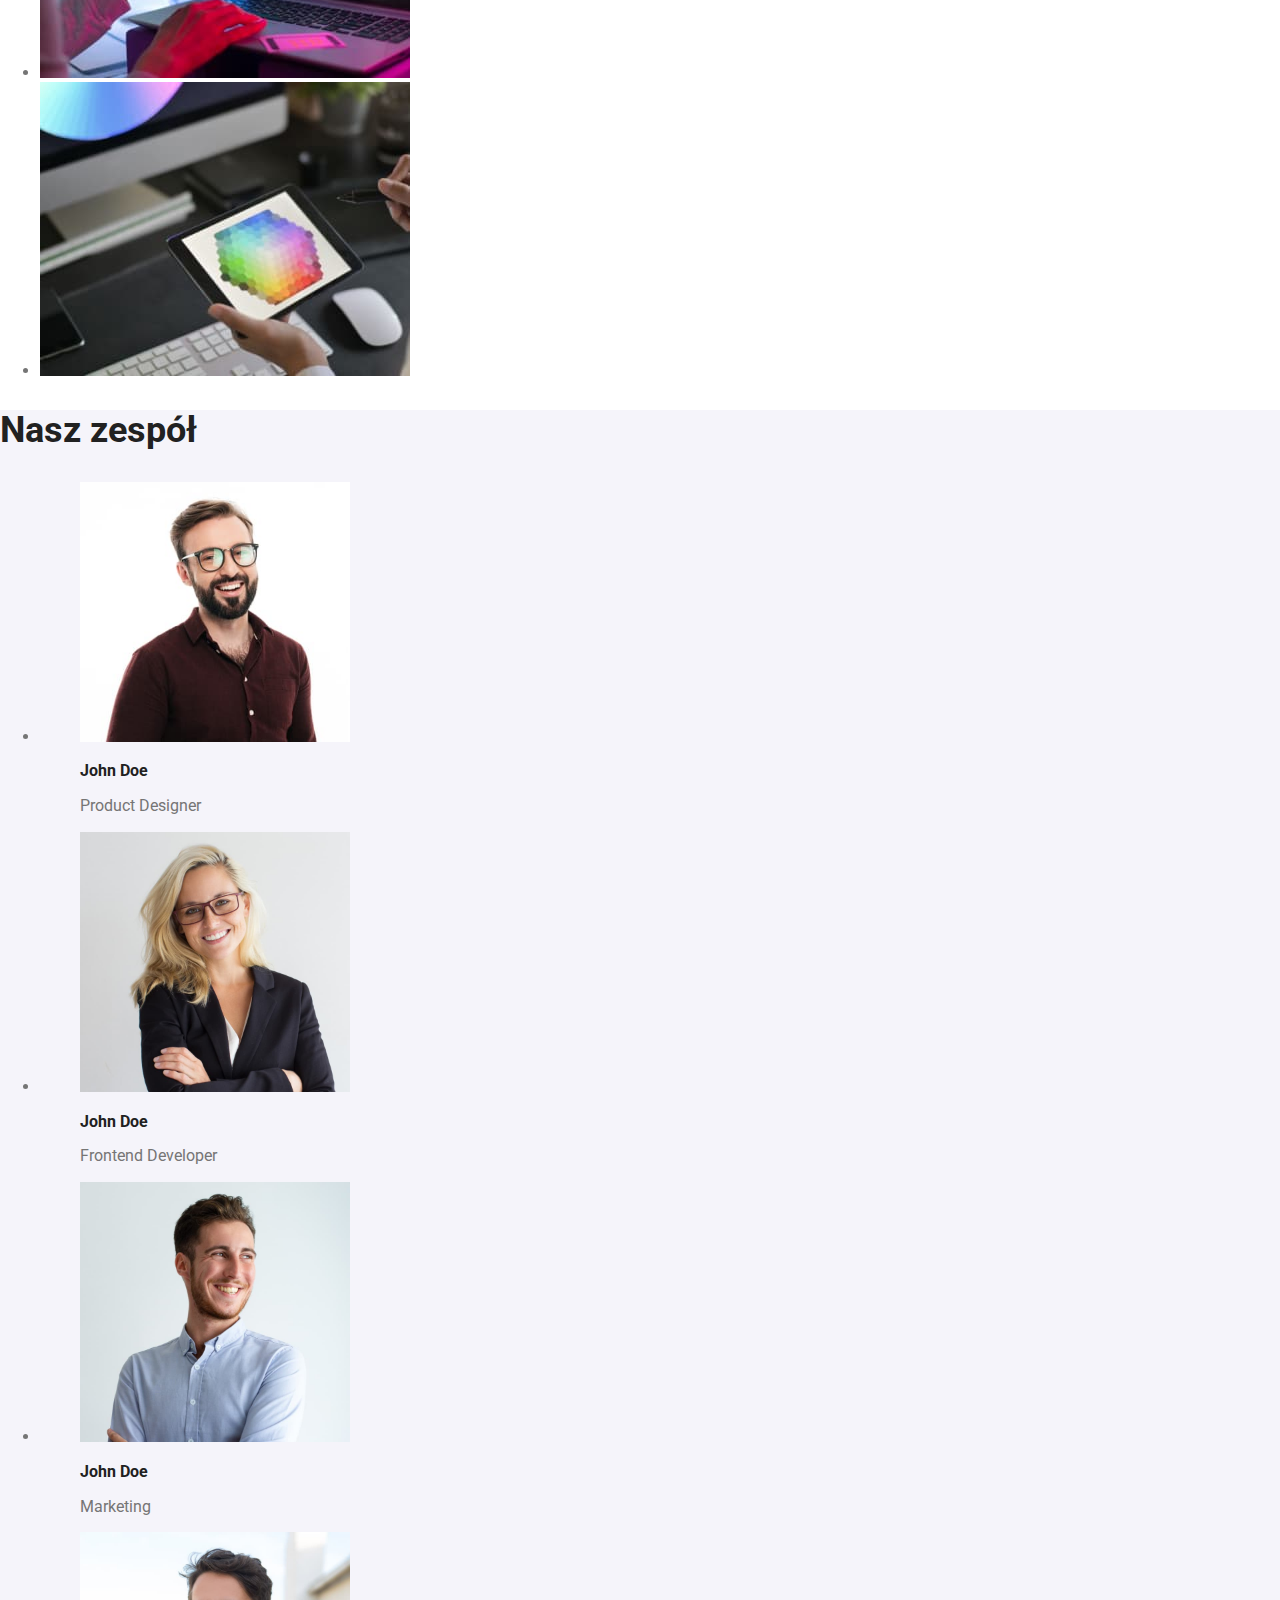
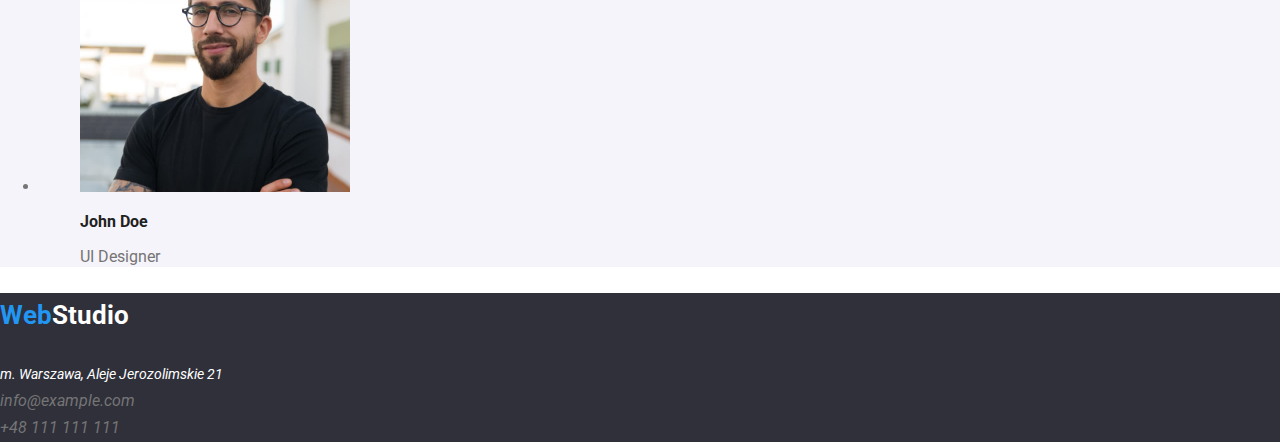
==== commit 16853a97: "- body background" ====
--- a/index.html
+++ b/index.html
@@ -9,6 +9,10 @@
       href="https://fonts.googleapis.com/css2?family=Raleway:wght@700&family=Roboto:wght@400;500;700;900&display=swap"
       rel="stylesheet"
     />
+    <link
+      rel="stylesheet"
+      href="https://cdnjs.cloudflare.com/ajax/libs/modern-normalize/1.0.0/modern-normalize.min.css"
+    />
     <link rel="stylesheet" href="./css/styles.css" />
     <style>
       body {
@@ -18,7 +22,7 @@
   </head>
 
   <body>
-    <header class="headline">
+    <header class="headline section">
       <a href="index.html" class="link"
         ><h3 class="logo">
           <span style="color: #2196f3">Web</span
@@ -38,7 +42,7 @@
       <a href="tel:+48111111111" class="contact-color link">+48 111 111 111</a>
     </header>
 
-    <main>
+    <main class="section">
       <section class="main-text">
         <h1>
           EFEKTYWNE ROZWIĄZANIA <br />
@@ -191,7 +195,7 @@
       </section>
     </main>
 
-    <footer>
+    <footer class="section">
       <div class="footnote">
         <a href="index.html" class="link"
           ><h3 class="logo">
--- a/css/styles.css
+++ b/css/styles.css
@@ -14,7 +14,6 @@
 body {
   font-family: "Roboto", "Raleway", sans-serif;
   color: var(--text-color);
-  background-color: var(--background3-color);
 }
 
 .headline{
@@ -80,12 +79,8 @@
   font-weight: 700;
   font-size: 16px;
   line-height: 1.88;
-  cursor: auto;
-}
-
-.main-button:hover {
-  background-color: var(--background4-color);
-  color: var(--text3-color);
+  letter-spacing: 0.06em;
+  cursor: pointer;
 }
 
 .button {
@@ -93,7 +88,8 @@
   color: var(--text3-color);
 }
 
-.button:focus {
+.button .button:hover,
+.button .button:focus {
   background-color: var(--background5-color);
   color: var(--text4-color);
 }
@@ -103,12 +99,7 @@
   font-weight: 500;
   font-size: 16px;
   line-height: 1.63;
-}
-
-.button:hover
-.button:focus {
-  background-color: var(--background5-color);
-  color: var(--text4-color);
+  letter-spacing: 0.03em;
 }
 
 .text {
@@ -184,4 +175,5 @@
 
 .main-background-color{
 background-color: var(--background3-color)
-}+}
+
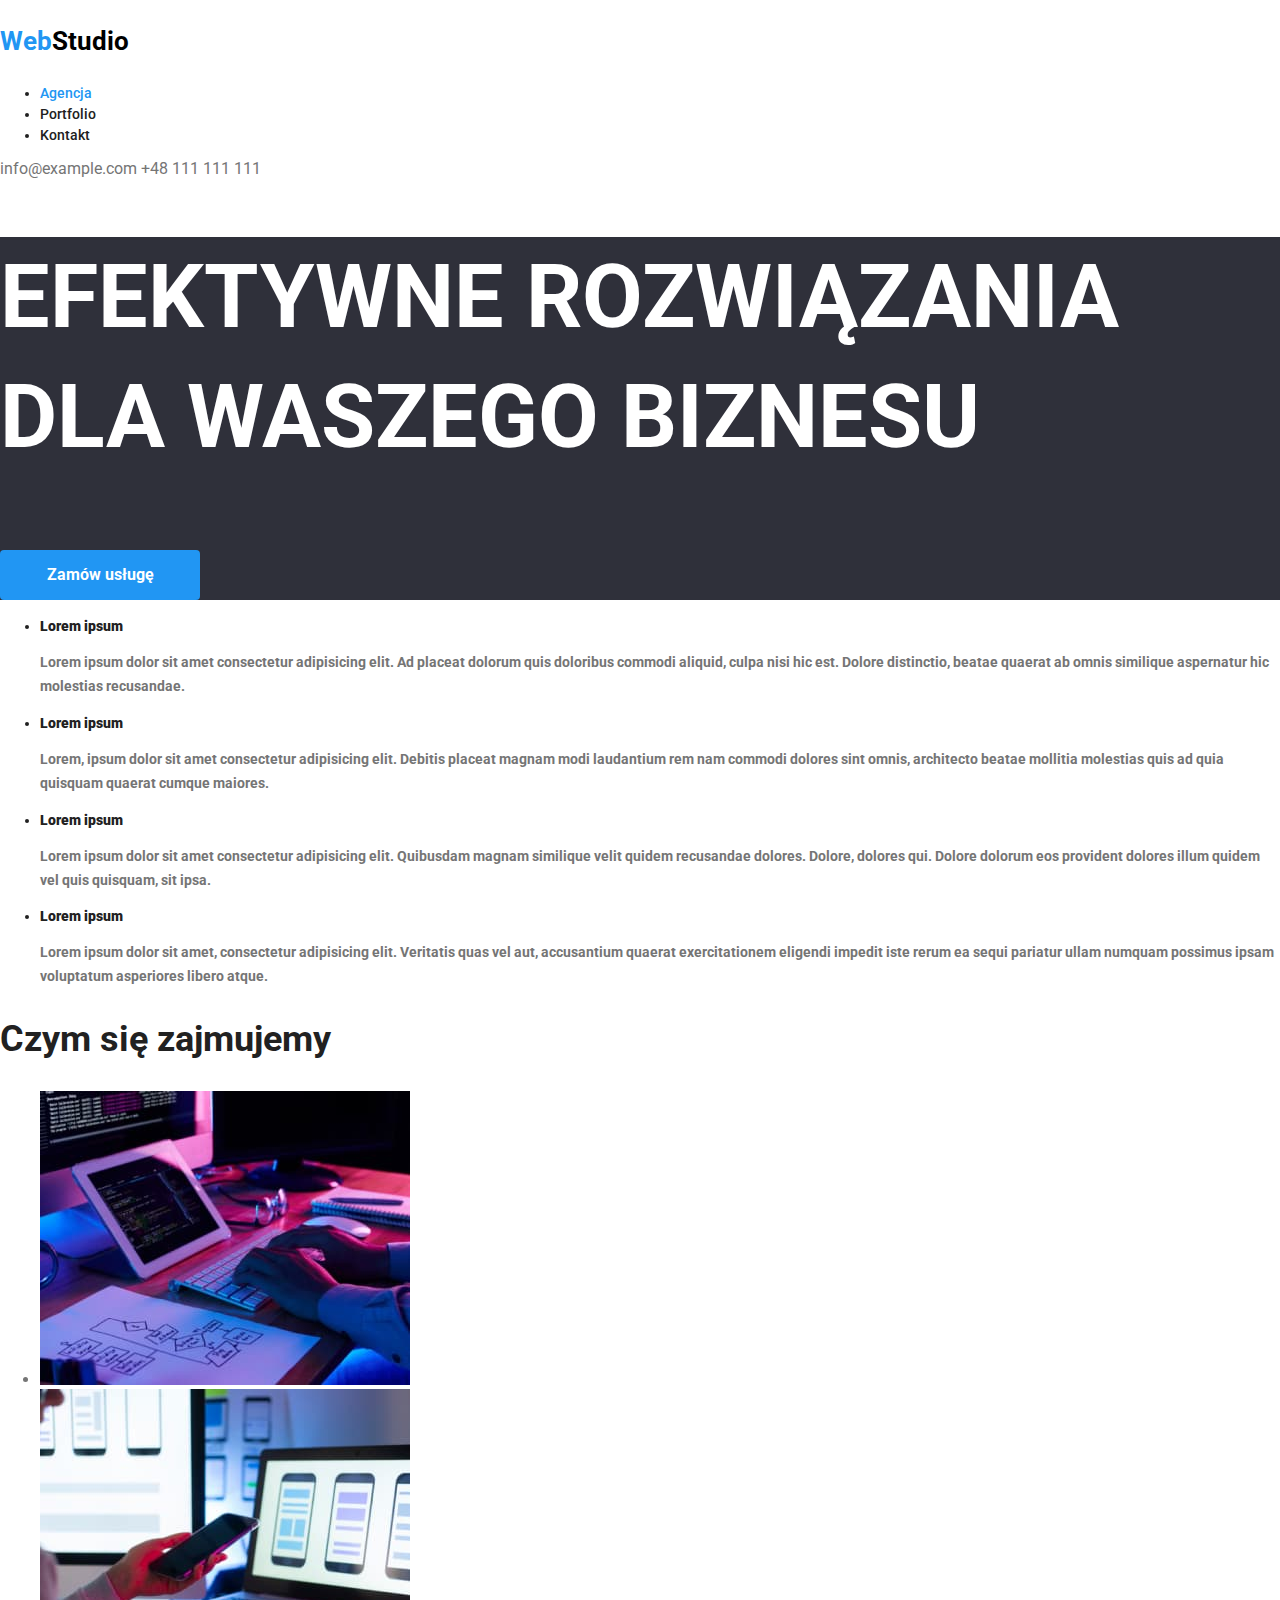
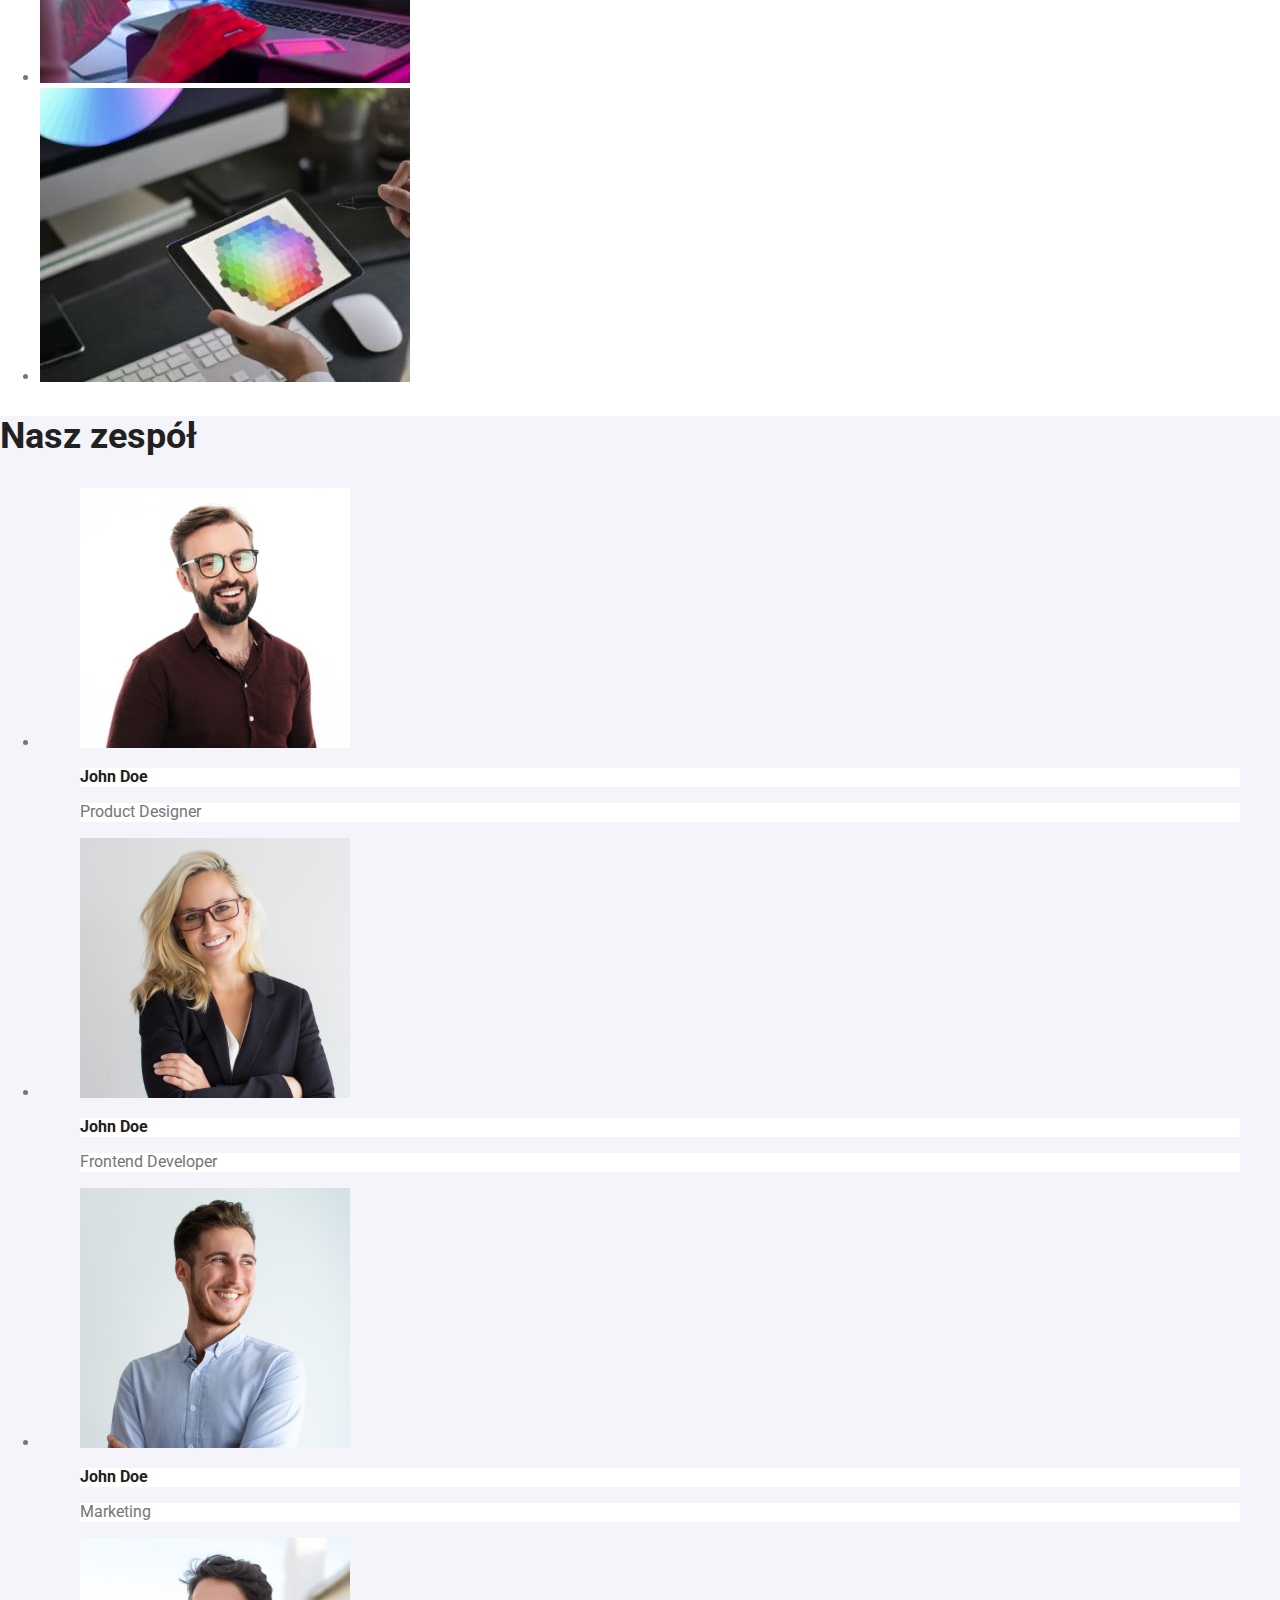
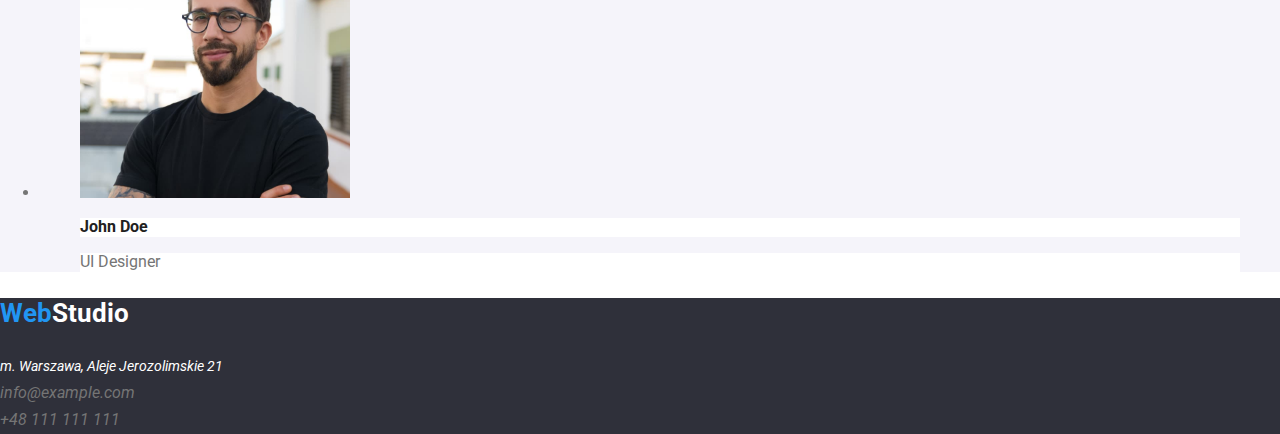
==== commit fa167631: "poprawka main button" ====
--- a/index.html
+++ b/index.html
@@ -36,7 +36,7 @@
           <li><a href="kontakt" class="link">Kontakt</a></li>
         </ul>
       </nav>
-      <a href="mailto:info@example.com" class="link bluelink"
+      <a href="mailto:info@example.com" class="contact-color link"
         >info@example.com
       </a>
       <a href="tel:+48111111111" class="contact-color link">+48 111 111 111</a>
--- a/css/styles.css
+++ b/css/styles.css
@@ -29,6 +29,8 @@
   font: Raleway;
   font-weight: 700; 
   font-size: 26px;
+  font-style: normal;
+  line-height: 1.193;
   text-decoration: none;
 }
 
@@ -78,9 +80,11 @@
   color: var(--text4-color);
   font-weight: 700;
   font-size: 16px;
-  line-height: 1.88;
-  letter-spacing: 0.06em;
   cursor: pointer;
+  width: 200px;
+  height: 50px;
+  border-radius: 4px;
+  border-style: none;
 }
 
 .button {
@@ -96,10 +100,16 @@
 
 .button-portfolio {
   color: var(--text3-color);
+  background-color: var(--background4-color);
+  left: 639px;
+  top: 174px;
   font-weight: 500;
   font-size: 16px;
-  line-height: 1.63;
+  line-height: 26px;
   letter-spacing: 0.03em;
+  text-align: center;
+  border-radius: 4px;
+  border: none;
 }
 
 .text {
@@ -139,6 +149,7 @@
 
 .photo {
   color: var(--text3-color);
+  background-color: var(--background4-color);
   font-weight: 500;
   font-size: 16px;
   line-height: 1.18;
@@ -146,12 +157,14 @@
 
 .photo-describe {
   color: var(--text-color);
+  background-color: var(--background4-color);
   font-size: 16px;
   line-height: 1.18;
 }
 
 .photo-portfolio {
   color: var(--text3-color);
+  background-color: var(--background4-color);
   font-weight: 700;
   font-size: 18px;
   line-height: 2;
@@ -174,6 +187,6 @@
 }
 
 .main-background-color{
-background-color: var(--background3-color)
+background-color: var(--background4-color)
 }
 
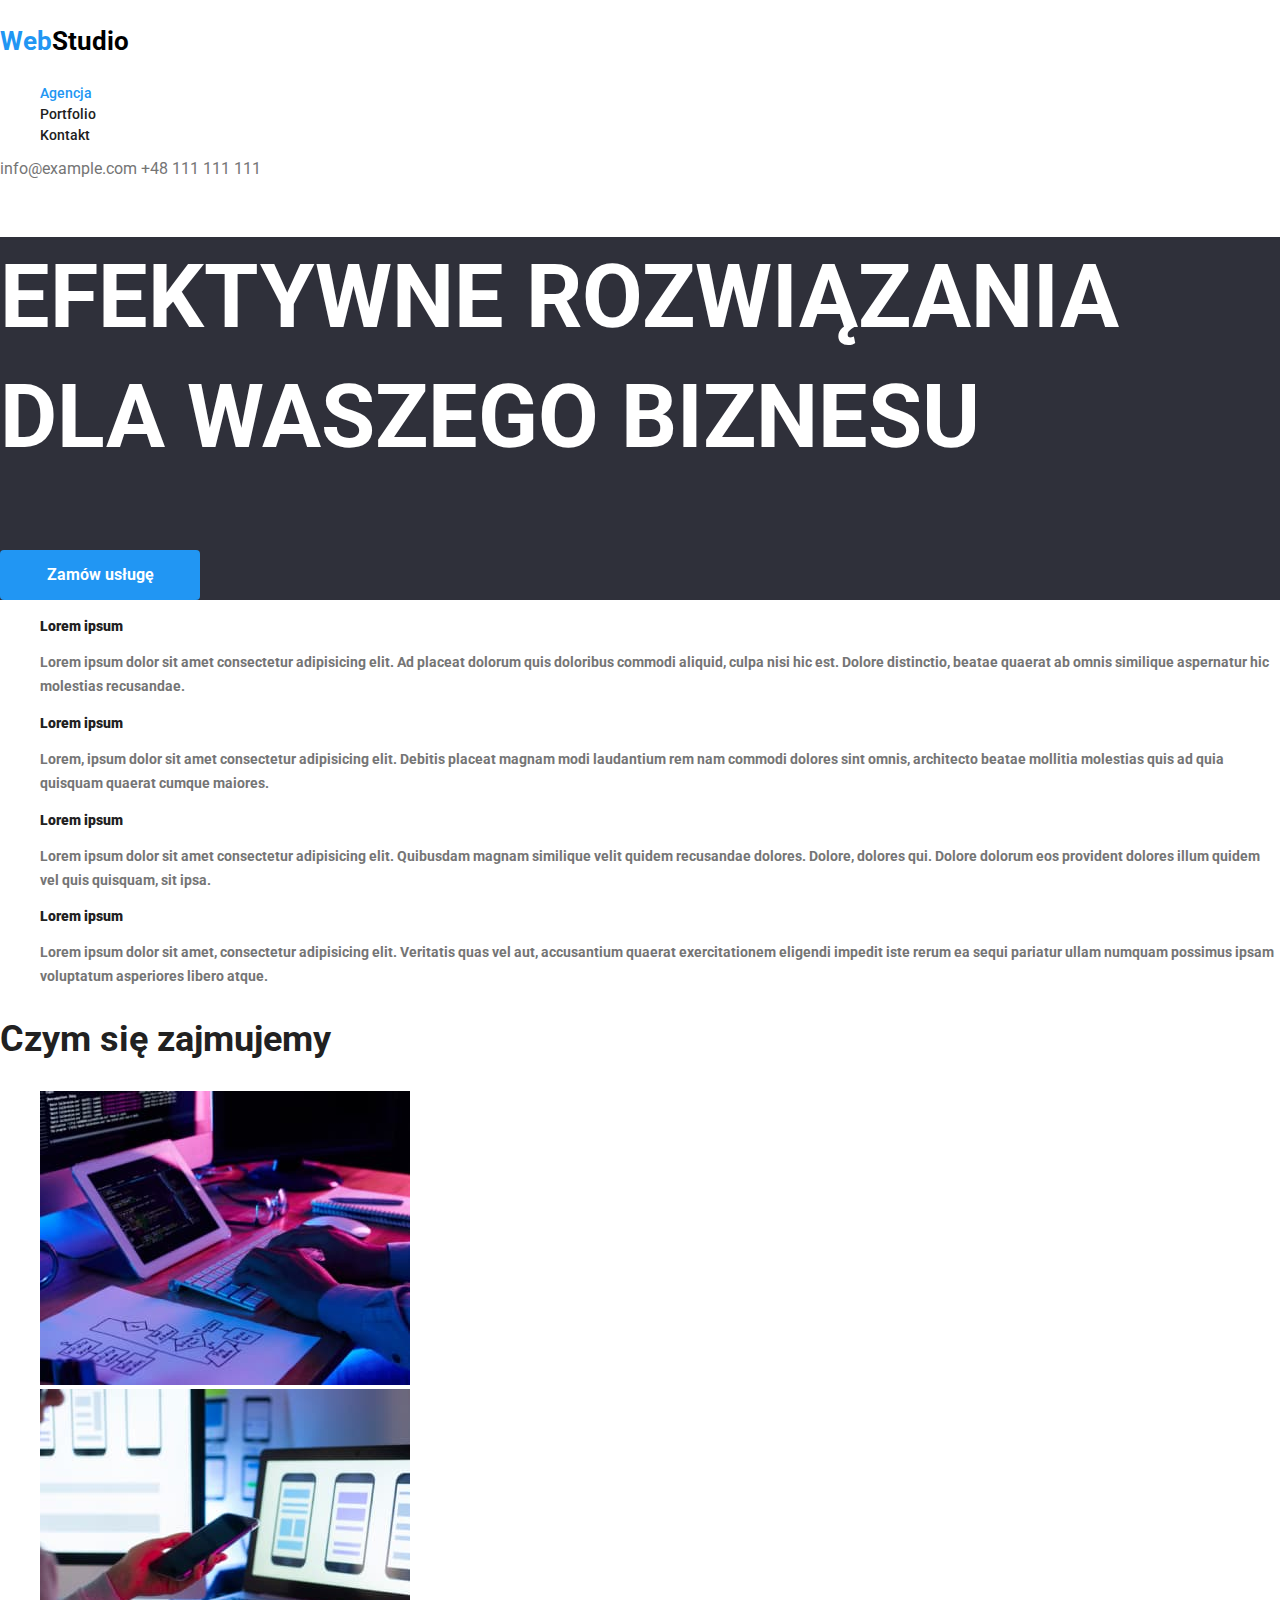
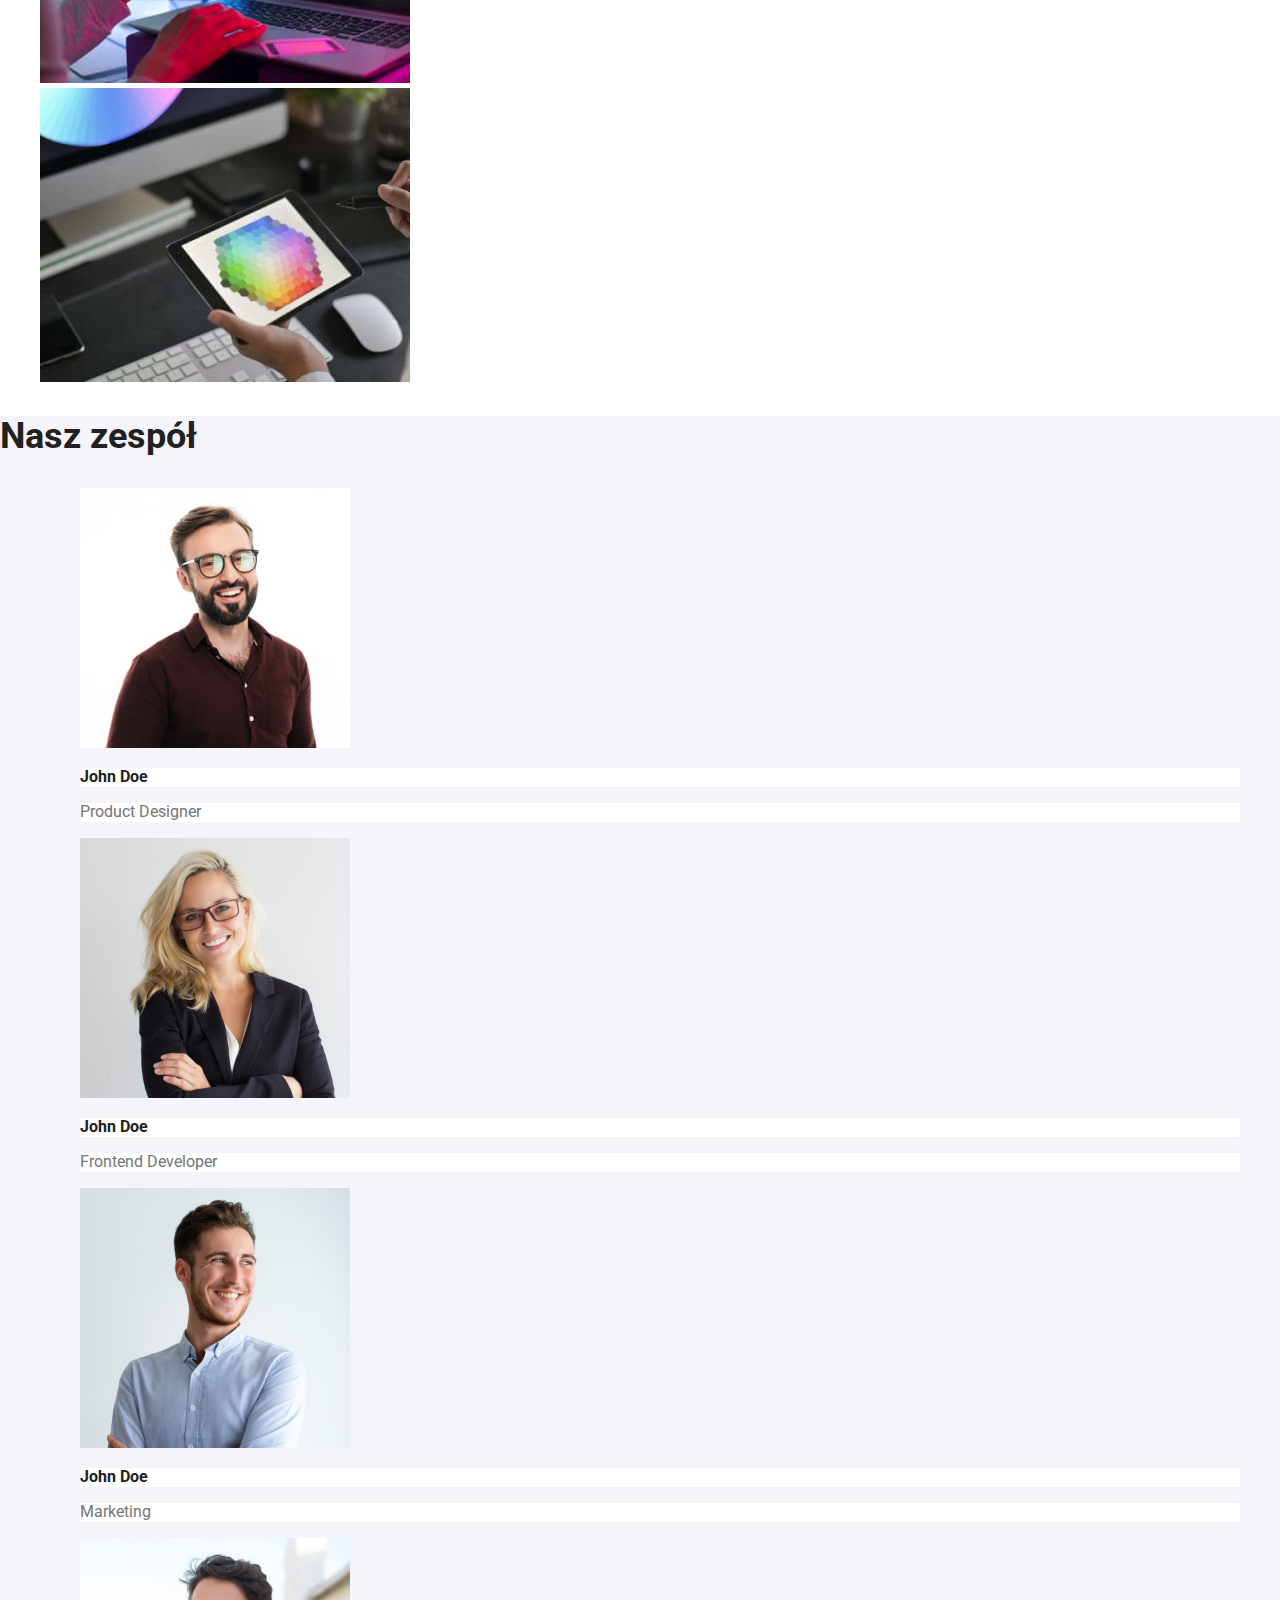
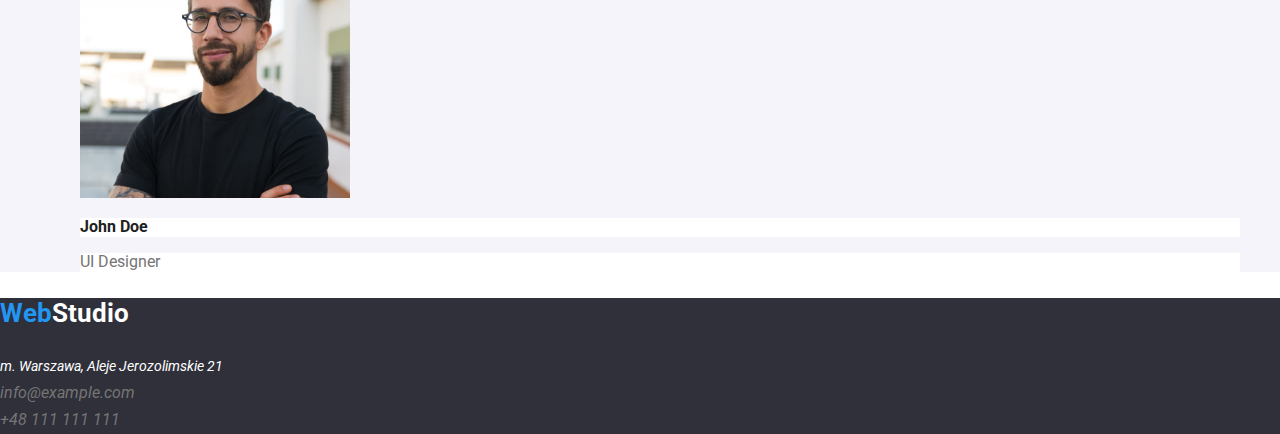
==== commit 4f10bd81: "dodanie list-style" ====
--- a/index.html
+++ b/index.html
@@ -101,7 +101,7 @@
 
       <section>
         <h2 class="job-describe">Czym się zajmujemy</h2>
-        <ul>
+        <ul class="photo-main">
           <li>
             <img
               src="./images/img.jpg"
@@ -132,7 +132,7 @@
       <section class="section-team">
         <h2 class="team-describe">Nasz zespół</h2>
         <ul>
-          <li>
+          <li class="photo-main">
             <figure>
               <img
                 src="./images/img3.jpg"
@@ -147,7 +147,7 @@
             </figure>
           </li>
 
-          <li>
+          <li class="photo-main">
             <figure>
               <img
                 src="./images/img4.jpg"
@@ -162,7 +162,7 @@
             </figure>
           </li>
 
-          <li>
+          <li class="photo-main">
             <figure>
               <img
                 src="./images/img5.jpg"
@@ -177,7 +177,7 @@
             </figure>
           </li>
 
-          <li>
+          <li class="photo-main">
             <figure>
               <img
                 src="./images/img6.jpg"
--- a/css/styles.css
+++ b/css/styles.css
@@ -43,6 +43,7 @@
   font-weight: 500;
   font-size: 14px;
   line-height: 1.5;
+  list-style: none;
 }
 
 .link { 
@@ -90,6 +91,7 @@
 .button {
   cursor: pointer;
   color: var(--text3-color);
+  list-style: none;
 }
 
 .button .button:hover,
@@ -117,6 +119,7 @@
   font-weight: 700;
   font-size: 14px;
   line-height: 1.5;
+  list-style: none;
 }
 
 .text-background-color {
@@ -134,6 +137,7 @@
   font-weight: 700;
   font-size: 36px;
   line-height: 1.16;
+  list-style: none;
 }
 
 .team-describe {
@@ -141,10 +145,12 @@
   font-weight: 700;
   font-size: 36px;
   line-height: 1.16;
+  list-style: none;
 }
 
 .section-team {
   background-color: var(--background2-color);
+ 
 }
 
 .photo {
@@ -153,6 +159,10 @@
   font-weight: 500;
   font-size: 16px;
   line-height: 1.18;
+}
+
+.photo-main {
+  list-style: none;
 }
 
 .photo-describe {
@@ -190,3 +200,6 @@
 background-color: var(--background4-color)
 }
 
+.cards {
+  list-style: none;
+}